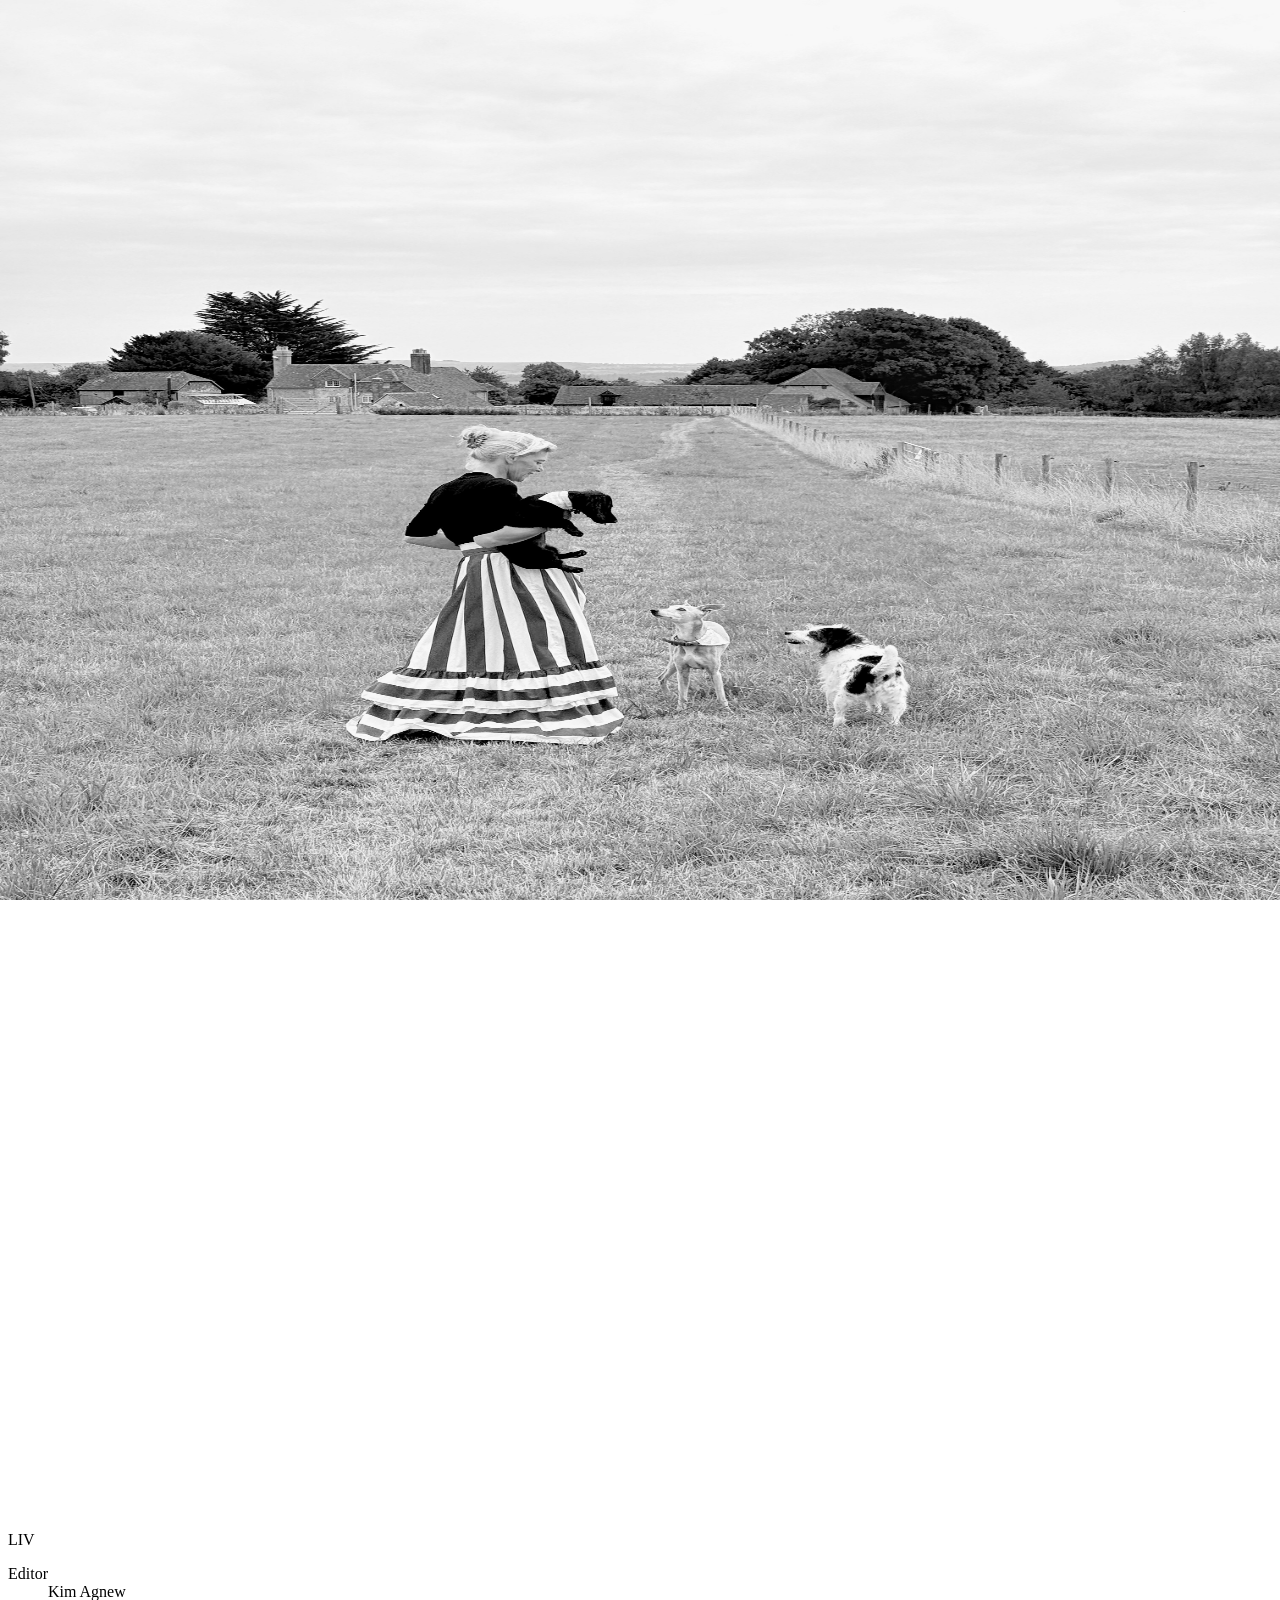
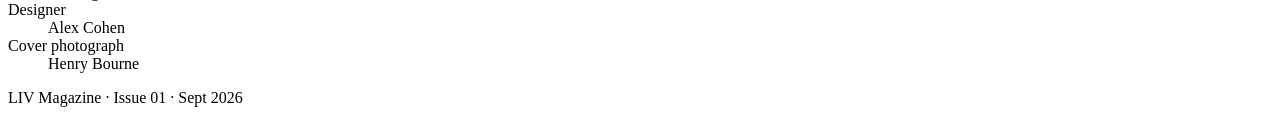
==== index.html @ cd9317bd "LIV — Issue 01, Ray Gun variant Static export of the landing page for LIV Issue 01, The Meaning of H" ====
<!DOCTYPE html><html lang="en" class="boldonse_7cda9de4-module__fU6EAG__variable arizona_86394813-module__ySGQya__variable arizonaregular_2e1597e9-module__0dxLpW__variable arizonathin_feefb13a-module__4rGwfa__variable jost_994991e2-module__mNQTsa__variable h-full antialiased"><head><meta charSet="utf-8"/><meta name="viewport" content="width=device-width, initial-scale=1"/><link rel="preload" href="/liv-issue-01/_next/static/media/2a65768255d6b625-s.p.3u4lli0-axodc.woff2" as="font" crossorigin="" type="font/woff2"/><link rel="preload" href="/liv-issue-01/_next/static/media/31a9145ccb84606d-s.p.3j3x29wbycqkn.woff2" as="font" crossorigin="" type="font/woff2"/><link rel="preload" href="/liv-issue-01/_next/static/media/52b5d5098cb87ddd-s.p.3r2y_bth_sjsm.woff2" as="font" crossorigin="" type="font/woff2"/><link rel="preload" href="/liv-issue-01/_next/static/media/54fc36028e2bb174-s.p.20jfceqj9zyw9.woff2" as="font" crossorigin="" type="font/woff2"/><link rel="preload" href="/liv-issue-01/_next/static/media/5f402bd2d8eef81a-s.p.40bho2kviej2o.woff2" as="font" crossorigin="" type="font/woff2"/><link rel="preload" href="/liv-issue-01/_next/static/media/66b33cc02d8f8b9d-s.p.3slq8sz4zhb1g.woff2" as="font" crossorigin="" type="font/woff2"/><link rel="preload" href="/liv-issue-01/_next/static/media/70e3db2de7f94926-s.p.39pl-v7c3qrze.woff2" as="font" crossorigin="" type="font/woff2"/><link rel="preload" href="/liv-issue-01/_next/static/media/81cef6a21128489e-s.p.2csanl8cs02r-.woff2" as="font" crossorigin="" type="font/woff2"/><link rel="preload" href="/liv-issue-01/_next/static/media/8a4bb24664ac8500-s.p.2_7gz-nbwppeo.woff2" as="font" crossorigin="" type="font/woff2"/><link rel="preload" href="/liv-issue-01/_next/static/media/8d05cfa5faa8406c-s.p.1s123piy9_v1m.woff2" as="font" crossorigin="" type="font/woff2"/><link rel="preload" href="/liv-issue-01/_next/static/media/9433d1a810498265-s.p.1hij5ex6k3v9q.woff2" as="font" crossorigin="" type="font/woff2"/><link rel="preload" href="/liv-issue-01/_next/static/media/9e400763522556e5-s.p.40m0sdlh8l0dz.woff2" as="font" crossorigin="" type="font/woff2"/><link rel="preload" href="/liv-issue-01/_next/static/media/9e9f04e3c37952ab-s.p.0pan85mumqyf3.woff2" as="font" crossorigin="" type="font/woff2"/><link rel="preload" href="/liv-issue-01/_next/static/media/ABCArizonaPlusFlare_Light-s.p.3qopvsja8---_.woff2" as="font" crossorigin="" type="font/woff2"/><link rel="preload" href="/liv-issue-01/_next/static/media/ABCArizonaPlusFlare_Regular-s.p.1_cxh06uictlg.woff2" as="font" crossorigin="" type="font/woff2"/><link rel="preload" href="/liv-issue-01/_next/static/media/ABCArizonaPlusFlare_Thin-s.p.1jsqub841v86s.woff2" as="font" crossorigin="" type="font/woff2"/><link rel="preload" href="/liv-issue-01/_next/static/media/Gabriele_DarkRibbon-s.p.1vizjosuu3-f9.woff2" as="font" crossorigin="" type="font/woff2"/><link rel="preload" href="/liv-issue-01/_next/static/media/dc0d9adbac686440-s.p.3cik_s2si-ft-.woff2" as="font" crossorigin="" type="font/woff2"/><link rel="preload" href="/liv-issue-01/_next/static/media/e1d05e69696bf0b3.p.0ol2-o5vbcxvb.woff2" as="font" crossorigin="" type="font/woff2"/><link rel="preload" as="image" href="/issue/cover-photo.jpg"/><link rel="stylesheet" href="/liv-issue-01/_next/static/chunks/0ow10s1awvkso.css" data-precedence="next"/><link rel="preload" as="script" fetchPriority="low" href="/liv-issue-01/_next/static/chunks/12aruqaur5huj.js"/><script src="/liv-issue-01/_next/static/chunks/09lfftzxsl3tu.js" async=""></script><script src="/liv-issue-01/_next/static/chunks/1j_9b-l0n6u-t.js" async=""></script><script src="/liv-issue-01/_next/static/chunks/turbopack-2m1yq7i7k3c_e.js" async=""></script><script src="/liv-issue-01/_next/static/chunks/3ezyjnz95-w8u.js" async=""></script><script src="/liv-issue-01/_next/static/chunks/3hly1neeozu6s.js" async=""></script><script src="/liv-issue-01/_next/static/chunks/0qthz273ydtiq.js" async=""></script><title>LIV — The Meaning of Home</title><meta name="description" content="LIV is an independent print magazine. Issue 01: The Meaning of Home. You are home."/><meta property="og:title" content="LIV — The Meaning of Home"/><meta property="og:description" content="Issue 01 of LIV. 48 pages. You are home."/><meta property="og:type" content="website"/><meta name="twitter:card" content="summary"/><meta name="twitter:title" content="LIV — The Meaning of Home"/><meta name="twitter:description" content="Issue 01 of LIV. 48 pages. You are home."/><link rel="icon" href="/liv-issue-01/favicon.ico?favicon.2vob68tjqpejf.ico" sizes="256x256" type="image/x-icon"/><meta name="next-size-adjust" content=""/><script src="/liv-issue-01/_next/static/chunks/0cz1d0mv5g_q7.js" noModule=""></script></head><body class="min-h-full flex flex-col bg-ink text-paper"><div hidden=""><!--$--><!--/$--></div><!--$?--><template id="B:0"></template><div class="min-h-svh bg-ink"></div><!--/$--><!--$--><!--/$--><div class="fixed bottom-6 right-6 z-[60] flex items-end gap-2 transition-opacity duration-200 pointer-events-none opacity-0"></div><script>requestAnimationFrame(function(){$RT=performance.now()});</script><script src="/liv-issue-01/_next/static/chunks/12aruqaur5huj.js" id="_R_" async=""></script><div hidden id="S:0"><main class="flex-1"><section class="relative h-svh overflow-hidden bg-ink"><div class="absolute inset-0 -bottom-[12%] " style="transform:none"><div class="h-full w-full" style="transform:none"><div class="absolute inset-0 overflow-hidden"><img alt="A woman in a striped dress carrying a dog across an open field, three dogs beside her" draggable="false" decoding="async" data-nimg="fill" class="object-cover grayscale" style="position:absolute;height:100%;width:100%;left:0;top:0;right:0;bottom:0;object-position:50% 50%;color:transparent;transform:scale(1)" src="/issue/cover-photo.jpg"/></div></div></div><div class="absolute inset-0 bg-ink/20"></div><div aria-hidden="false" class="absolute inset-x-0 top-0 flex justify-center pointer-events-none" style="mix-blend-mode:multiply;opacity:0"><div data-edit-id="hero.wordmark" class="w-fit font-wordmark text-[28vw] leading-[0.74] tracking-[-0.01em] text-flame relative ">LIV</div></div><div class="pointer-events-none relative flex h-full flex-col items-start justify-end p-4 pb-10 sm:p-9 sm:pb-12"><div data-edit-id="hero.eyebrow" class="label text-flame relative "><span class="block" style="opacity:0;transform:translateY(16px)">The Meaning of Home Issue · Sept 2026</span></div><div data-edit-id="hero.headline" class="mt-5 flex flex-wrap gap-x-[0.28em] font-display text-[clamp(2.75rem,8vw,6.5rem)] leading-[1.08] tracking-[-0.02em] relative "><span style="opacity:0;transform:translateY(28px)">You</span><span style="opacity:0;transform:translateY(28px)">are</span><span style="opacity:0;transform:translateY(28px)">home.</span></div><div data-edit-id="hero.cta" class="mt-10 relative "><a href="#preorder" class="label inline-block bg-flame px-7 py-4 text-paper transition-opacity hover:opacity-85" style="opacity:0">Reserve a copy</a></div></div></section><section class="flex min-h-svh items-center bg-ink px-4 py-32 sm:px-9"><div class="mx-auto w-full max-w-3xl"><span class="block h-px w-10 origin-left bg-flame mb-12" style="transform:scaleX(0)"></span><div data-edit-id="epigraph.quote" class="font-serif text-[clamp(1.375rem,3vw,2rem)] leading-[1.45] relative "><blockquote><span class="block" style="opacity:0;transform:translateY(22px)">“To come home to a quiet room, to shut the door on the</span><span class="block" style="opacity:0;transform:translateY(22px)">noisy world and feel the familiar walls close around you</span><span class="block" style="opacity:0;transform:translateY(22px)">like an old coat, is to know a specific kind of grace. It is</span><span class="block" style="opacity:0;transform:translateY(22px)">the place where you can finally cast off your armor.”</span></blockquote></div><div style="opacity:0;transform:translateY(12px)"><div data-edit-id="epigraph.credit" class="label mt-10 text-muted relative ">May Sarton · Journal of a Solitude</div></div></div></section><section id="about" class="flex min-h-svh flex-col justify-center bg-offwhite px-4 py-32 text-ink sm:px-9 sm:py-48"><div class="mx-auto w-full max-w-5xl"><span class="block h-px w-10 origin-left bg-flame mb-12" style="transform:scaleX(0)"></span><div data-edit-id="premise.heading" class="font-display text-[clamp(2.25rem,6vw,4.5rem)] leading-[1.12] tracking-[-0.015em] relative "><span class=""><span class="block "><span class="inline-block" style="opacity:0;filter:blur(5px);transform:translateY(6px)">We<!-- --> </span><span class="inline-block" style="opacity:0;filter:blur(5px);transform:translateY(6px)">asked<!-- --> </span><span class="inline-block" style="opacity:0;filter:blur(5px);transform:translateY(6px)">twenty-two<!-- --> </span><span class="inline-block" style="opacity:0;filter:blur(5px);transform:translateY(6px)">people<!-- --> </span></span><span class="block "><span class="inline-block" style="opacity:0;filter:blur(5px);transform:translateY(6px)">what<!-- --> </span><span class="inline-block" style="opacity:0;filter:blur(5px);transform:translateY(6px)">home<!-- --> </span><span class="inline-block" style="opacity:0;filter:blur(5px);transform:translateY(6px)">means.<!-- --> </span></span></span></div><div class="mt-16 grid items-stretch gap-10 font-serif text-[1.0625rem] leading-[1.62] sm:grid-cols-2 sm:gap-14 lg:grid-cols-3"><div style="opacity:0;transform:translateY(24px)"><div data-edit-id="premise.blurb1" class="h-full relative ">A flat in a building from the 1600s. A wheat field in Idaho with the horizon for a comfort blanket. A house sold two years ago and still walked through with eyes closed. The shore of Lake Superior. A closet to cry in.</div></div><div style="opacity:0;transform:translateY(24px)"><div data-edit-id="premise.blurb2" class="h-full relative ">What came back wasn’t a place but a way of being held — by walls, by weather, by people long gone. Some arrived as an essay, some as a poem. One arrived shaped like the word itself, repeated down the page until it came apart.</div></div><div style="opacity:0;transform:translateY(24px)"><div data-edit-id="premise.blurb3" class="h-full relative ">LIV is an independent magazine made by a mother and a son over one very long year. Forty-eight pages, printed on stock you can feel. No advertising, no listicles, nothing to scroll past. This is Issue 01, and there will be a second.</div></div></div></div></section><section class="flex min-h-svh flex-col justify-center bg-ink px-4 py-32 sm:px-9 sm:py-48"><div class="mx-auto grid w-full max-w-6xl gap-14 lg:grid-cols-[10rem_1fr]"><div><span class="block h-px w-10 origin-left bg-flame mb-6" style="transform:scaleX(0)"></span><div data-edit-id="excerpt.byline" class="byline text-[1.375rem] text-flame relative ">Alex<br/>Cohen</div></div><div class="max-w-2xl font-serif text-[1.0625rem] leading-[1.68] text-paper/85"><div style="opacity:0;transform:translateY(24px)"><div data-edit-id="excerpt.body1" class=" relative ">For me, home is a paradox. It contains both the buzziest energies of creation and the deepest trenches of calm.</div></div><div style="opacity:0;transform:translateY(24px)"><div data-edit-id="excerpt.body2" class="mt-6 relative ">Here, I am free to occupy any form, take any shape. I dress and I dance and I lay about for many hours. Home is the freedom to choose between hiding and infinity.</div></div><div style="opacity:0;transform:translateY(24px)"><div data-edit-id="excerpt.body3" class="mt-6 relative ">A place to be with my love and the ones I love. A place to rest and sew up my heart on the hardest days. A closet to cry in and wallow with. A desk to draw on, a window to open, a bed to break in.</div></div><div style="opacity:0;transform:translateY(24px)"><div data-edit-id="excerpt.pullquote" class="mt-14 font-display text-[clamp(1.625rem,3.6vw,2.75rem)] leading-[1.25] tracking-[-0.01em] text-paper relative ">Home is not the walls that keep the world out, it’s the world that we keep our hearts in.</div></div><div style="opacity:0;transform:translateY(24px)"><div data-edit-id="excerpt.folio" class="caption mt-10 text-muted relative ">Issue 01 · Page 10</div></div></div></div></section><section id="inside" class="bg-stock px-4 py-32 text-ink sm:px-9 sm:py-48"><div class="mx-auto max-w-6xl"><span class="block h-px w-10 origin-left bg-flame mb-12" style="transform:scaleX(0)"></span><div data-edit-id="inside.label" class="label mb-20 text-ink/50 relative ">Inside the issue · 48 pages</div><div class="grid gap-8 sm:grid-cols-2 sm:gap-14"><div style="transform:none"><figure class="mb-16 sm:mb-24" style="opacity:0;transform:translateY(32px)"><div class="relative aspect-[3/4] overflow-hidden bg-paper"><div class="absolute inset-0 "><div class="absolute inset-0 overflow-hidden"><img alt="Page 3 of LIV Issue 01" draggable="false" loading="lazy" decoding="async" data-nimg="fill" class="object-cover " style="position:absolute;height:100%;width:100%;left:0;top:0;right:0;bottom:0;object-position:50% 50%;color:transparent;transform:scale(1)" src="/issue/spreads/page-03.jpg"/></div></div></div></figure><figure class="mb-16 sm:mb-24" style="opacity:0;transform:translateY(32px)"><div class="relative aspect-[3/4] overflow-hidden bg-paper"><div class="absolute inset-0 "><div class="absolute inset-0 overflow-hidden"><img alt="Page 16 of LIV Issue 01" draggable="false" loading="lazy" decoding="async" data-nimg="fill" class="object-cover " style="position:absolute;height:100%;width:100%;left:0;top:0;right:0;bottom:0;object-position:50% 50%;color:transparent;transform:scale(1)" src="/issue/spreads/page-16.jpg"/></div></div></div></figure><figure class="mb-16 sm:mb-24" style="opacity:0;transform:translateY(32px)"><div class="relative aspect-[3/4] overflow-hidden bg-paper"><div class="absolute inset-0 "><div class="absolute inset-0 overflow-hidden"><img alt="Page 28 of LIV Issue 01" draggable="false" loading="lazy" decoding="async" data-nimg="fill" class="object-cover " style="position:absolute;height:100%;width:100%;left:0;top:0;right:0;bottom:0;object-position:50% 50%;color:transparent;transform:scale(1)" src="/issue/spreads/page-28.jpg"/></div></div></div></figure><figure class="mb-16 sm:mb-24" style="opacity:0;transform:translateY(32px)"><div class="relative aspect-[3/4] overflow-hidden bg-paper"><div class="absolute inset-0 "><div class="absolute inset-0 overflow-hidden"><img alt="Page 37 of LIV Issue 01" draggable="false" loading="lazy" decoding="async" data-nimg="fill" class="object-cover " style="position:absolute;height:100%;width:100%;left:0;top:0;right:0;bottom:0;object-position:50% 50%;color:transparent;transform:scale(1)" src="/issue/spreads/page-37.jpg"/></div></div></div></figure></div><div class="sm:pt-28" style="transform:none"><figure class="mb-16 sm:mb-24" style="opacity:0;transform:translateY(32px)"><div class="relative aspect-[3/4] overflow-hidden bg-paper"><div class="absolute inset-0 "><div class="absolute inset-0 overflow-hidden"><img alt="Page 8 of LIV Issue 01" draggable="false" loading="lazy" decoding="async" data-nimg="fill" class="object-cover " style="position:absolute;height:100%;width:100%;left:0;top:0;right:0;bottom:0;object-position:50% 50%;color:transparent;transform:scale(1)" src="/issue/spreads/page-08.jpg"/></div></div></div></figure><figure class="mb-16 sm:mb-24" style="opacity:0;transform:translateY(32px)"><div class="relative aspect-[3/4] overflow-hidden bg-paper"><div class="absolute inset-0 "><div class="absolute inset-0 overflow-hidden"><img alt="Page 19 of LIV Issue 01" draggable="false" loading="lazy" decoding="async" data-nimg="fill" class="object-cover " style="position:absolute;height:100%;width:100%;left:0;top:0;right:0;bottom:0;object-position:50% 50%;color:transparent;transform:scale(1)" src="/issue/spreads/page-19.jpg"/></div></div></div></figure><figure class="mb-16 sm:mb-24" style="opacity:0;transform:translateY(32px)"><div class="relative aspect-[3/4] overflow-hidden bg-paper"><div class="absolute inset-0 "><div class="absolute inset-0 overflow-hidden"><img alt="Page 34 of LIV Issue 01" draggable="false" loading="lazy" decoding="async" data-nimg="fill" class="object-cover " style="position:absolute;height:100%;width:100%;left:0;top:0;right:0;bottom:0;object-position:50% 50%;color:transparent;transform:scale(1)" src="/issue/spreads/page-34.jpg"/></div></div></div></figure><figure class="mb-16 sm:mb-24" style="opacity:0;transform:translateY(32px)"><div class="relative aspect-[3/4] overflow-hidden bg-paper"><div class="absolute inset-0 "><div class="absolute inset-0 overflow-hidden"><img alt="Page 39 of LIV Issue 01" draggable="false" loading="lazy" decoding="async" data-nimg="fill" class="object-cover " style="position:absolute;height:100%;width:100%;left:0;top:0;right:0;bottom:0;object-position:50% 50%;color:transparent;transform:scale(1)" src="/issue/spreads/page-39.jpg"/></div></div></div></figure></div></div></div></section><section class="flex min-h-svh flex-col justify-center bg-ink px-4 py-32 sm:px-9 sm:py-48"><div class="mx-auto w-full max-w-5xl"><div class="font-display text-[clamp(1.375rem,3.6vw,2.625rem)] leading-[1.35]"><div class="mb-8"><span class="block whitespace-nowrap" style="margin-left:0em;opacity:0;transform:none">Every shell</span></div><div class="mb-8"><span class="block whitespace-nowrap" style="margin-left:0.7em;opacity:0;transform:none">was once a</span></div><div class="mb-8"><span class="block whitespace-nowrap" style="margin-left:1.4em;opacity:0;transform:none">home</span></div><div class="mb-8"><span class="block whitespace-nowrap" style="margin-left:1.8em;opacity:0;transform:none">home</span></div><div class="mb-8"><span class="block whitespace-nowrap" style="margin-left:2.2em;opacity:0;transform:none">home</span></div><div class="mb-8"><span class="block whitespace-nowrap" style="margin-left:2.6em;opacity:0;transform:none">home</span></div><div class="mb-8"><span class="block whitespace-nowrap" style="margin-left:0em;opacity:0;transform:none">and I know</span><span class="block whitespace-nowrap" style="margin-left:1.1em;opacity:0;transform:none">how she feels,</span></div><div class="mb-8"><span class="block whitespace-nowrap" style="margin-left:1.4em;opacity:0;transform:none">the shell</span><span class="block whitespace-nowrap" style="margin-left:1.9em;opacity:0;transform:none">shell</span><span class="block whitespace-nowrap" style="margin-left:2.2em;opacity:0;transform:none">shells</span><span class="block whitespace-nowrap" style="margin-left:1.7em;opacity:0;transform:none">ashore</span></div><div class="mb-8"><span class="block whitespace-nowrap" style="margin-left:0em;opacity:0;transform:none">because I was once</span><span class="block whitespace-nowrap" style="margin-left:1.5em;opacity:0;transform:none">a home,</span><span class="block whitespace-nowrap" style="margin-left:3.2em;opacity:0;transform:none">too.</span></div></div><div data-edit-id="poem.credit" class="caption mt-16 text-muted relative ">Meredith Chamberlain · Page 44</div></div></section><section id="contributors" class="flex min-h-svh flex-col justify-center bg-stock px-4 py-32 text-ink sm:px-9 sm:py-48"><div class="mx-auto w-full max-w-6xl"><span class="block h-px w-10 origin-left bg-flame mb-12" style="transform:scaleX(0)"></span><div style="opacity:0;transform:translateY(24px)"><div data-edit-id="contributors.label" class="label mb-16 text-ink/60 relative ">Issue 01 · Contributors</div></div><ul class="grid gap-y-10 gap-x-8 sm:grid-cols-2 lg:grid-cols-4"><div style="opacity:0;transform:translateY(24px)"><li class="byline text-[1.25rem]"><span class="mb-3 block h-px w-6 bg-flame"></span>Chris<br/>Schreiber</li></div><div style="opacity:0;transform:translateY(24px)"><li class="byline text-[1.25rem]"><span class="mb-3 block h-px w-6 bg-flame"></span>Chelsea<br/>Madeline</li></div><div style="opacity:0;transform:translateY(24px)"><li class="byline text-[1.25rem]"><span class="mb-3 block h-px w-6 bg-flame"></span>Lindsay<br/>Lebel</li></div><div style="opacity:0;transform:translateY(24px)"><li class="byline text-[1.25rem]"><span class="mb-3 block h-px w-6 bg-flame"></span>Alex<br/>Cohen</li></div><div style="opacity:0;transform:translateY(24px)"><li class="byline text-[1.25rem]"><span class="mb-3 block h-px w-6 bg-flame"></span>Alex<br/>Bates</li></div><div style="opacity:0;transform:translateY(24px)"><li class="byline text-[1.25rem]"><span class="mb-3 block h-px w-6 bg-flame"></span>Elysa<br/>Rose-Coster</li></div><div style="opacity:0;transform:translateY(24px)"><li class="byline text-[1.25rem]"><span class="mb-3 block h-px w-6 bg-flame"></span>Allison<br/>Worden</li></div><div style="opacity:0;transform:translateY(24px)"><li class="byline text-[1.25rem]"><span class="mb-3 block h-px w-6 bg-flame"></span>Harriet<br/>Anstruther</li></div><div style="opacity:0;transform:translateY(24px)"><li class="byline text-[1.25rem]"><span class="mb-3 block h-px w-6 bg-flame"></span>Ellen<br/>O&#x27;Neill</li></div><div style="opacity:0;transform:translateY(24px)"><li class="byline text-[1.25rem]"><span class="mb-3 block h-px w-6 bg-flame"></span>Jane<br/>Potrykus</li></div><div style="opacity:0;transform:translateY(24px)"><li class="byline text-[1.25rem]"><span class="mb-3 block h-px w-6 bg-flame"></span>Stephen<br/>Earle</li></div><div style="opacity:0;transform:translateY(24px)"><li class="byline text-[1.25rem]"><span class="mb-3 block h-px w-6 bg-flame"></span>Anna<br/>B. Martin</li></div><div style="opacity:0;transform:translateY(24px)"><li class="byline text-[1.25rem]"><span class="mb-3 block h-px w-6 bg-flame"></span>Leslie<br/>Allen</li></div><div style="opacity:0;transform:translateY(24px)"><li class="byline text-[1.25rem]"><span class="mb-3 block h-px w-6 bg-flame"></span>Dakota<br/>Lee Stroud</li></div><div style="opacity:0;transform:translateY(24px)"><li class="byline text-[1.25rem]"><span class="mb-3 block h-px w-6 bg-flame"></span>Kristina<br/>Adam</li></div><div style="opacity:0;transform:translateY(24px)"><li class="byline text-[1.25rem]"><span class="mb-3 block h-px w-6 bg-flame"></span>Naomi<br/>Hudson-Knapp</li></div><div style="opacity:0;transform:translateY(24px)"><li class="byline text-[1.25rem]"><span class="mb-3 block h-px w-6 bg-flame"></span>Jillian<br/>Hanson</li></div><div style="opacity:0;transform:translateY(24px)"><li class="byline text-[1.25rem]"><span class="mb-3 block h-px w-6 bg-flame"></span>Jessica<br/>Esch</li></div><div style="opacity:0;transform:translateY(24px)"><li class="byline text-[1.25rem]"><span class="mb-3 block h-px w-6 bg-flame"></span>Jessica<br/>Chappe</li></div><div style="opacity:0;transform:translateY(24px)"><li class="byline text-[1.25rem]"><span class="mb-3 block h-px w-6 bg-flame"></span>Chloe<br/>Chappe</li></div><div style="opacity:0;transform:translateY(24px)"><li class="byline text-[1.25rem]"><span class="mb-3 block h-px w-6 bg-flame"></span>Meredith<br/>Chamberlain</li></div><div style="opacity:0;transform:translateY(24px)"><li class="byline text-[1.25rem]"><span class="mb-3 block h-px w-6 bg-flame"></span>Susan<br/>Harycki</li></div></ul></div></section><section id="preorder" class="flex min-h-svh flex-col justify-center border-t border-ink/10 bg-offwhite px-4 py-32 text-ink sm:px-9 sm:py-48"><div class="mx-auto w-full max-w-3xl"><span class="block h-px w-10 origin-left bg-flame mb-12" style="transform:scaleX(0)"></span><div style="opacity:0;transform:translateY(24px)"><div data-edit-id="preorder.heading" class="font-display text-[clamp(2.25rem,5.5vw,4rem)] leading-[1.12] tracking-[-0.015em] relative ">Where’s home for you?</div></div><div style="opacity:0;transform:translateY(24px)"><div data-edit-id="preorder.body" class="mt-8 max-w-xl font-serif text-[1.0625rem] leading-[1.62] relative ">Issue 01 is printed in a short run. Leave an address and we’ll write once, when copies are ready.</div></div><div style="opacity:0;transform:translateY(24px)"><form class="mt-14 flex max-w-xl flex-col gap-6 sm:flex-row sm:items-end"><label class="flex-1"><span class="label block text-ink/60">Email</span><input type="email" required="" placeholder="you@somewhere" class="mt-3 w-full border-b border-ink/25 bg-transparent pb-3 font-serif text-lg outline-none placeholder:text-ink/30 focus:border-flame" value=""/></label><button type="submit" class="label w-fit bg-flame px-7 py-4 text-paper transition-opacity hover:opacity-85">Reserve a copy</button></form></div></div></section></main><footer class="bg-ink px-4 py-20 sm:px-9"><div class="mx-auto max-w-6xl"><div data-edit-id="footer.wordmark" class="w-fit font-wordmark text-[18vw] leading-[0.8] tracking-[-0.01em] text-flame relative ">LIV</div><dl class="mt-20 grid gap-8 sm:grid-cols-3"><div><dt class="label text-muted">Editor</dt><dd class="byline mt-3 text-lg text-paper">Kim Agnew</dd></div><div><dt class="label text-muted">Designer</dt><dd class="byline mt-3 text-lg text-paper">Alex Cohen</dd></div><div><dt class="label text-muted">Cover photograph</dt><dd class="byline mt-3 text-lg text-paper">Henry Bourne</dd></div></dl><div data-edit-id="footer.colophon" class="label mt-20 text-muted relative ">LIV Magazine · Issue 01 · Sept 2026</div></div></footer></div><script>$RB=[];$RV=function(a){$RT=performance.now();for(var b=0;b<a.length;b+=2){var c=a[b],e=a[b+1];null!==e.parentNode&&e.parentNode.removeChild(e);var f=c.parentNode;if(f){var g=c.previousSibling,h=0;do{if(c&&8===c.nodeType){var d=c.data;if("/$"===d||"/&"===d)if(0===h)break;else h--;else"$"!==d&&"$?"!==d&&"$~"!==d&&"$!"!==d&&"&"!==d||h++}d=c.nextSibling;f.removeChild(c);c=d}while(c);for(;e.firstChild;)f.insertBefore(e.firstChild,c);g.data="$";g._reactRetry&&requestAnimationFrame(g._reactRetry)}}a.length=0};
$RC=function(a,b){if(b=document.getElementById(b))(a=document.getElementById(a))?(a.previousSibling.data="$~",$RB.push(a,b),2===$RB.length&&("number"!==typeof $RT?requestAnimationFrame($RV.bind(null,$RB)):(a=performance.now(),setTimeout($RV.bind(null,$RB),2300>a&&2E3<a?2300-a:$RT+300-a)))):b.parentNode.removeChild(b)};$RC("B:0","S:0")</script><script>(self.__next_f=self.__next_f||[]).push([0])</script><script>self.__next_f.push([1,"1:\"$Sreact.fragment\"\n2:I[7482,[\"/liv-issue-01/_next/static/chunks/3ezyjnz95-w8u.js\",\"/liv-issue-01/_next/static/chunks/3hly1neeozu6s.js\"],\"default\"]\n3:I[93824,[\"/liv-issue-01/_next/static/chunks/3ezyjnz95-w8u.js\",\"/liv-issue-01/_next/static/chunks/3hly1neeozu6s.js\"],\"SiteEditProvider\"]\n4:I[39756,[\"/liv-issue-01/_next/static/chunks/3ezyjnz95-w8u.js\",\"/liv-issue-01/_next/static/chunks/3hly1neeozu6s.js\"],\"default\"]\n5:I[37457,[\"/liv-issue-01/_next/static/chunks/3ezyjnz95-w8u.js\",\"/liv-issue-01/_next/static/chunks/3hly1neeozu6s.js\"],\"default\"]\n6:I[58099,[\"/liv-issue-01/_next/static/chunks/3ezyjnz95-w8u.js\",\"/liv-issue-01/_next/static/chunks/3hly1neeozu6s.js\"],\"default\"]\n7:I[5558,[\"/liv-issue-01/_next/static/chunks/3ezyjnz95-w8u.js\",\"/liv-issue-01/_next/static/chunks/3hly1neeozu6s.js\"],\"default\"]\n8:I[36756,[\"/liv-issue-01/_next/static/chunks/3ezyjnz95-w8u.js\",\"/liv-issue-01/_next/static/chunks/3hly1neeozu6s.js\",\"/liv-issue-01/_next/static/chunks/0qthz273ydtiq.js\"],\"default\"]\n9:I[97367,[\"/liv-issue-01/_next/static/chunks/3ezyjnz95-w8u.js\",\"/liv-issue-01/_next/static/chunks/3hly1neeozu6s.js\"],\"OutletBoundary\"]\na:\"$Sreact.suspense\"\nc:I[97367,[\"/liv-issue-01/_next/static/chunks/3ezyjnz95-w8u.js\",\"/liv-issue-01/_next/static/chunks/3hly1neeozu6s.js\"],\"ViewportBoundary\"]\ne:I[97367,[\"/liv-issue-01/_next/static/chunks/3ezyjnz95-w8u.js\",\"/liv-issue-01/_next/static/chunks/3hly1neeozu6s.js\"],\"MetadataBoundary\"]\n10:I[68027,[\"/liv-issue-01/_next/static/chunks/3ezyjnz95-w8u.js\",\"/liv-issue-01/_next/static/chunks/3hly1neeozu6s.js\"],\"default\",1]\n:HL[\"/liv-issue-01/_next/static/chunks/0ow10s1awvkso.css\",\"style\"]\n:HL[\"/liv-issue-01/_next/static/media/2a65768255d6b625-s.p.3u4lli0-axodc.woff2\",\"font\",{\"crossOrigin\":\"\",\"type\":\"font/woff2\"}]\n:HL[\"/liv-issue-01/_next/static/media/31a9145ccb84606d-s.p.3j3x29wbycqkn.woff2\",\"font\",{\"crossOrigin\":\"\",\"type\":\"font/woff2\"}]\n:HL[\"/liv-issue-01/_next/static/media/52b5d5098cb87ddd-s.p.3r2y_bth_sjsm.woff2\",\"font\",{\"crossOrigin\":\"\",\"type\":\"font/woff2\"}]\n:HL[\"/liv-issue-01/_next/static/media/54fc36028e2bb174-s.p.20jfceqj9zyw9.woff2\",\"font\",{\"crossOrigin\":\"\",\"type\":\"font/woff2\"}]\n:HL[\"/liv-issue-01/_next/static/media/5f402bd2d8eef81a-s.p.40bho2kviej2o.woff2\",\"font\",{\"crossOrigin\":\"\",\"type\":\"font/woff2\"}]\n:HL[\"/liv-issue-01/_next/static/media/66b33cc02d8f8b9d-s.p.3slq8sz4zhb1g.woff2\",\"font\",{\"crossOrigin\":\"\",\"type\":\"font/woff2\"}]\n:HL[\"/liv-issue-01/_next/static/media/70e3db2de7f94926-s.p.39pl-v7c3qrze.woff2\",\"font\",{\"crossOrigin\":\"\",\"type\":\"font/woff2\"}]\n:HL[\"/liv-issue-01/_next/static/media/81cef6a21128489e-s.p.2csanl8cs02r-.woff2\",\"font\",{\"crossOrigin\":\"\",\"type\":\"font/woff2\"}]\n:HL[\"/liv-issue-01/_next/static/media/8a4bb24664ac8500-s.p.2_7gz-nbwppeo.woff2\",\"font\",{\"crossOrigin\":\"\",\"type\":\"font/woff2\"}]\n:HL[\"/liv-issue-01/_next/static/media/8d05cfa5faa8406c-s.p.1s123piy9_v1m.woff2\",\"font\",{\"crossOrigin\":\"\",\"type\":\"font/woff2\"}]\n:HL[\"/liv-issue-01/_next/static/media/9433d1a810498265-s.p.1hij5ex6k3v9q.woff2\",\"font\",{\"crossOrigin\":\"\",\"type\":\"font/woff2\"}]\n:HL[\"/liv-issue-01/_next/static/media/9e400763522556e5-s.p.40m0sdlh8l0dz.woff2\",\"font\",{\"crossOrigin\":\"\",\"type\":\"font/woff2\"}]\n:HL[\"/liv-issue-01/_next/static/media/9e9f04e3c37952ab-s.p.0pan85mumqyf3.woff2\",\"font\",{\"crossOrigin\":\"\",\"type\":\"font/woff2\"}]\n:HL[\"/liv-issue-01/_next/static/media/ABCArizonaPlusFlare_Light-s.p.3qopvsja8---_.woff2\",\"font\",{\"crossOrigin\":\"\",\"type\":\"font/woff2\"}]\n:HL[\"/liv-issue-01/_next/static/media/ABCArizonaPlusFlare_Regular-s.p.1_cxh06uictlg.woff2\",\"font\",{\"crossOrigin\":\"\",\"type\":\"font/woff2\"}]\n:HL[\"/liv-issue-01/_next/static/media/ABCArizonaPlusFlare_Thin-s.p.1jsqub841v86s.woff2\",\"font\",{\"crossOrigin\":\"\",\"type\":\"font/woff2\"}]\n:HL[\"/liv-issue-01/_next/static/media/Gabriele_DarkRibbon-s.p.1vizjosuu3-f9.woff2\",\"font\",{\"crossOrigin\":\"\",\"type\":\"font/woff2\"}]\n:HL[\"/liv-issue-01/_next/static/media/dc0d9adbac686440-s.p.3cik_s2si-ft-.woff2\",\"font\",{\"crossOrigin\":\"\",\"type\":\"font/woff2\"}]\n:HL[\"/liv-issue-01/_next/static/media/e1d05e69696bf0b3.p.0ol2-o5vbcxvb.woff2\",\"font\",{\"crossOrigin\":\"\",\"type\":\"font/woff2\"}]\n0:{\"P\":null,\"c\":[\"\",\"\"],\"q\":\"\",\"i\":false,\"f\":[[[\"\",{\"children\":[\"__PAGE__\",{},\"$undefined\",\"$undefined\",4608]},\"$undefined\",\"$undefined\",4624],[[\"$\",\"$1\",\"c\",{\"children\":[[[\"$\",\"link\",\"0\",{\"rel\":\"stylesheet\",\"href\":\"/liv-issue-01/_next/static/chunks/0ow10s1awvkso.css\",\"precedence\":\"next\",\"crossOrigin\":\"$undefined\",\"nonce\":\"$undefined\"}],[\"$\",\"script\",\"script-0\",{\"src\":\"/liv-issue-01/_next/static/chunks/3ezyjnz95-w8u.js\",\"async\":true,\"nonce\":\"$undefined\"}],[\"$\",\"script\",\"script-1\",{\"src\":\"/liv-issue-01/_next/static/chunks/3hly1neeozu6s.js\",\"async\":true,\"nonce\":\"$undefined\"}]],[\"$\",\"html\",null,{\"lang\":\"en\",\"className\":\"boldonse_7cda9de4-module__fU6EAG__variable arizona_86394813-module__ySGQya__variable arizonaregular_2e1597e9-module__0dxLpW__variable arizonathin_feefb13a-module__4rGwfa__variable jost_994991e2-module__mNQTsa__variable h-full antialiased\",\"children\":[\"$\",\"body\",null,{\"className\":\"min-h-full flex flex-col bg-ink text-paper\",\"children\":[[\"$\",\"$L2\",null,{}],[\"$\",\"$L3\",null,{\"children\":[[\"$\",\"$L4\",null,{\"parallelRouterKey\":\"children\",\"error\":\"$undefined\",\"errorStyles\":\"$undefined\",\"errorScripts\":\"$undefined\",\"template\":[\"$\",\"$L5\",null,{}],\"templateStyles\":\"$undefined\",\"templateScripts\":\"$undefined\",\"notFound\":[[[\"$\",\"title\",null,{\"children\":\"404: This page could not be found.\"}],[\"$\",\"div\",null,{\"style\":{\"fontFamily\":\"system-ui,\\\"Segoe UI\\\",Roboto,Helvetica,Arial,sans-serif,\\\"Apple Color Emoji\\\",\\\"Segoe UI Emoji\\\"\",\"height\":\"100vh\",\"textAlign\":\"center\",\"display\":\"flex\",\"flexDirection\":\"column\",\"alignItems\":\"center\",\"justifyContent\":\"center\"},\"children\":[\"$\",\"div\",null,{\"children\":[[\"$\",\"style\",null,{\"dangerouslySetInnerHTML\":{\"__html\":\"body{color:#000;background:#fff;margin:0}.next-error-h1{border-right:1px solid rgba(0,0,0,.3)}@media (prefers-color-scheme:dark){body{color:#fff;background:#000}.next-error-h1{border-right:1px solid rgba(255,255,255,.3)}}\"}}],[\"$\",\"h1\",null,{\"className\":\"next-error-h1\",\"style\":{\"display\":\"inline-block\",\"margin\":\"0 20px 0 0\",\"padding\":\"0 23px 0 0\",\"fontSize\":24,\"fontWeight\":500,\"verticalAlign\":\"top\",\"lineHeight\":\"49px\"},\"children\":404}],[\"$\",\"div\",null,{\"style\":{\"display\":\"inline-block\"},\"children\":[\"$\",\"h2\",null,{\"style\":{\"fontSize\":14,\"fontWeight\":400,\"lineHeight\":\"49px\",\"margin\":0},\"children\":\"This page could not be found.\"}]}]]}]}]],[]],\"forbidden\":\"$undefined\",\"unauthorized\":\"$undefined\"}],[\"$\",\"$L6\",null,{}],[\"$\",\"$L7\",null,{}]]}]]}]}]]}],{\"children\":[[\"$\",\"$1\",\"c\",{\"children\":[[\"$\",\"$L8\",null,{}],[[\"$\",\"script\",\"script-0\",{\"src\":\"/liv-issue-01/_next/static/chunks/0qthz273ydtiq.js\",\"async\":true,\"nonce\":\"$undefined\"}]],[\"$\",\"$L9\",null,{\"children\":[\"$\",\"$a\",null,{\"name\":\"Next.MetadataOutlet\",\"children\":\"$@b\"}]}]]}],{},null,false,null]},null,false,null],[\"$\",\"$1\",\"h\",{\"children\":[null,[\"$\",\"$Lc\",null,{\"children\":\"$Ld\"}],[\"$\",\"div\",null,{\"hidden\":true,\"children\":[\"$\",\"$Le\",null,{\"children\":[\"$\",\"$a\",null,{\"name\":\"Next.Metadata\",\"children\":\"$Lf\"}]}]}],[\"$\",\"meta\",null,{\"name\":\"next-size-adjust\",\"content\":\"\"}]]}],false]],\"m\":\"$undefined\",\"G\":[\"$10\",[[\"$\",\"link\",\"0\",{\"rel\":\"stylesheet\",\"href\":\"/liv-issue-01/_next/static/chunks/0ow10s1awvkso.css\",\"precedence\":\"next\",\"crossOrigin\":\"$undefined\",\"nonce\":\"$undefined\"}]]],\"S\":true,\"h\":null,\"r\":\"$undefined\",\"s\":\"$undefined\",\"a\":\"$undefined\",\"l\":\"$undefined\",\"p\":\"$undefined\",\"d\":\"$undefined\",\"b\":\"Fq88hLAWjJb3CnPayWaCk\"}\nd:[[\"$\",\"meta\",\"0\",{\"charSet\":\"utf-8\"}],[\"$\",\"meta\",\"1\",{\"name\":\"viewport\",\"content\":\"width=device-width, initial-scale=1\"}]]\n11:I[27201,[\"/liv-issue-01/_next/static/chunks/3ezyjnz95-w8u.js\",\"/liv-issue-01/_next/static/chunks/3hly1neeozu6s.js\"],\"IconMark\"]\nb:null\nf:[[\"$\",\"title\",\"0\",{\"children\":\"LIV — The Meaning of Home\"}],[\"$\",\"meta\",\"1\",{\"name\":\"description\",\"content\":\"LIV is an independent print magazine. Issue 01: The Meaning of Home. You are home.\"}],[\"$\",\"meta\",\"2\",{\"property\":\"og:title\",\"content\":\"LIV — The Meaning of Home\"}],[\"$\",\"meta\",\"3\",{\"property\":\"og:description\",\"content\":\"Issue 01 of LIV. 48 pages. You are home.\"}],[\"$\",\"meta\",\"4\",{\"property\":\"og:type\",\"content\":\"website\"}],[\"$\",\"meta\",\"5\",{\"name\":\"twitter:card\",\"content\":\"summary\"}],[\"$\",\"meta\",\"6\",{\"name\":\"twitter:title\",\"content\":\"LIV — The Meaning of Home\"}],[\"$\",\"meta\",\"7\",{\"name\":\"twitter:description\",\"content\":\"Issue 01 of LIV. 48 pages. You are home.\"}],[\"$\",\"link\",\"8\",{\"rel\":\"icon\",\"href\":\"/liv-issue-01/favicon.ico?favicon.2vob68tjqpejf.ico\",\"sizes\":\"256x256\",\"type\":\"image/x-icon\"}],[\"$\",\"$L11\",\"9\",{}]]\n"])</script></body></html>
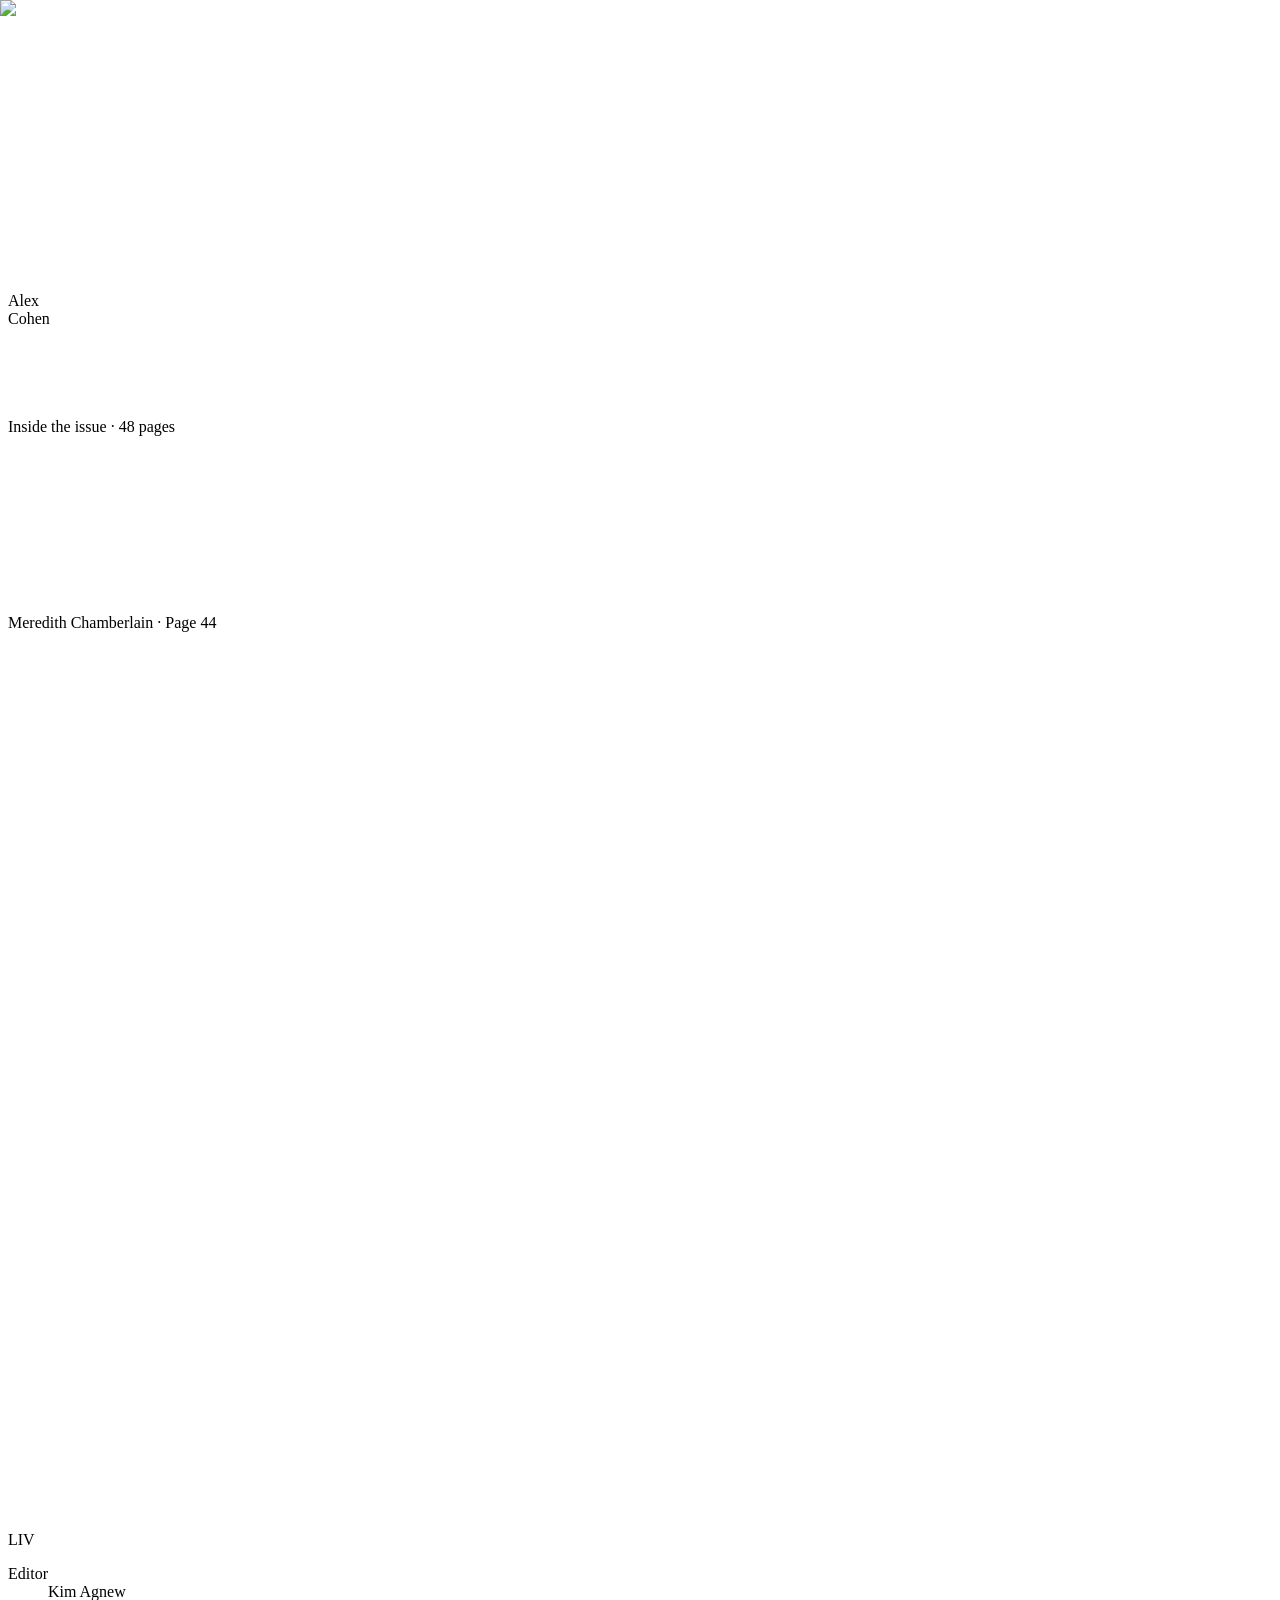
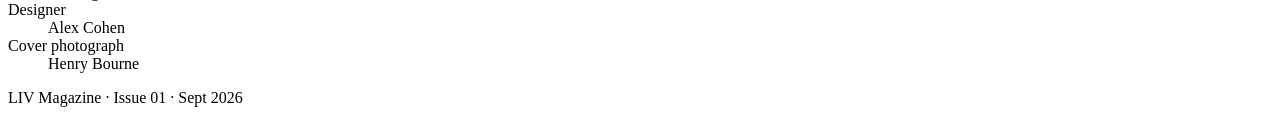
==== commit be2aa5b5: "Prefix image sources with the base path A static export has no image optimizer, and the optimizer is" ====
--- a/index.html
+++ b/index.html
@@ -1,2 +1,2 @@
-<!DOCTYPE html><html lang="en" class="boldonse_7cda9de4-module__fU6EAG__variable arizona_86394813-module__ySGQya__variable arizonaregular_2e1597e9-module__0dxLpW__variable arizonathin_feefb13a-module__4rGwfa__variable jost_994991e2-module__mNQTsa__variable h-full antialiased"><head><meta charSet="utf-8"/><meta name="viewport" content="width=device-width, initial-scale=1"/><link rel="preload" href="/liv-issue-01/_next/static/media/2a65768255d6b625-s.p.3u4lli0-axodc.woff2" as="font" crossorigin="" type="font/woff2"/><link rel="preload" href="/liv-issue-01/_next/static/media/31a9145ccb84606d-s.p.3j3x29wbycqkn.woff2" as="font" crossorigin="" type="font/woff2"/><link rel="preload" href="/liv-issue-01/_next/static/media/52b5d5098cb87ddd-s.p.3r2y_bth_sjsm.woff2" as="font" crossorigin="" type="font/woff2"/><link rel="preload" href="/liv-issue-01/_next/static/media/54fc36028e2bb174-s.p.20jfceqj9zyw9.woff2" as="font" crossorigin="" type="font/woff2"/><link rel="preload" href="/liv-issue-01/_next/static/media/5f402bd2d8eef81a-s.p.40bho2kviej2o.woff2" as="font" crossorigin="" type="font/woff2"/><link rel="preload" href="/liv-issue-01/_next/static/media/66b33cc02d8f8b9d-s.p.3slq8sz4zhb1g.woff2" as="font" crossorigin="" type="font/woff2"/><link rel="preload" href="/liv-issue-01/_next/static/media/70e3db2de7f94926-s.p.39pl-v7c3qrze.woff2" as="font" crossorigin="" type="font/woff2"/><link rel="preload" href="/liv-issue-01/_next/static/media/81cef6a21128489e-s.p.2csanl8cs02r-.woff2" as="font" crossorigin="" type="font/woff2"/><link rel="preload" href="/liv-issue-01/_next/static/media/8a4bb24664ac8500-s.p.2_7gz-nbwppeo.woff2" as="font" crossorigin="" type="font/woff2"/><link rel="preload" href="/liv-issue-01/_next/static/media/8d05cfa5faa8406c-s.p.1s123piy9_v1m.woff2" as="font" crossorigin="" type="font/woff2"/><link rel="preload" href="/liv-issue-01/_next/static/media/9433d1a810498265-s.p.1hij5ex6k3v9q.woff2" as="font" crossorigin="" type="font/woff2"/><link rel="preload" href="/liv-issue-01/_next/static/media/9e400763522556e5-s.p.40m0sdlh8l0dz.woff2" as="font" crossorigin="" type="font/woff2"/><link rel="preload" href="/liv-issue-01/_next/static/media/9e9f04e3c37952ab-s.p.0pan85mumqyf3.woff2" as="font" crossorigin="" type="font/woff2"/><link rel="preload" href="/liv-issue-01/_next/static/media/ABCArizonaPlusFlare_Light-s.p.3qopvsja8---_.woff2" as="font" crossorigin="" type="font/woff2"/><link rel="preload" href="/liv-issue-01/_next/static/media/ABCArizonaPlusFlare_Regular-s.p.1_cxh06uictlg.woff2" as="font" crossorigin="" type="font/woff2"/><link rel="preload" href="/liv-issue-01/_next/static/media/ABCArizonaPlusFlare_Thin-s.p.1jsqub841v86s.woff2" as="font" crossorigin="" type="font/woff2"/><link rel="preload" href="/liv-issue-01/_next/static/media/Gabriele_DarkRibbon-s.p.1vizjosuu3-f9.woff2" as="font" crossorigin="" type="font/woff2"/><link rel="preload" href="/liv-issue-01/_next/static/media/dc0d9adbac686440-s.p.3cik_s2si-ft-.woff2" as="font" crossorigin="" type="font/woff2"/><link rel="preload" href="/liv-issue-01/_next/static/media/e1d05e69696bf0b3.p.0ol2-o5vbcxvb.woff2" as="font" crossorigin="" type="font/woff2"/><link rel="preload" as="image" href="/issue/cover-photo.jpg"/><link rel="stylesheet" href="/liv-issue-01/_next/static/chunks/0ow10s1awvkso.css" data-precedence="next"/><link rel="preload" as="script" fetchPriority="low" href="/liv-issue-01/_next/static/chunks/12aruqaur5huj.js"/><script src="/liv-issue-01/_next/static/chunks/09lfftzxsl3tu.js" async=""></script><script src="/liv-issue-01/_next/static/chunks/1j_9b-l0n6u-t.js" async=""></script><script src="/liv-issue-01/_next/static/chunks/turbopack-2m1yq7i7k3c_e.js" async=""></script><script src="/liv-issue-01/_next/static/chunks/3ezyjnz95-w8u.js" async=""></script><script src="/liv-issue-01/_next/static/chunks/3hly1neeozu6s.js" async=""></script><script src="/liv-issue-01/_next/static/chunks/0qthz273ydtiq.js" async=""></script><title>LIV — The Meaning of Home</title><meta name="description" content="LIV is an independent print magazine. Issue 01: The Meaning of Home. You are home."/><meta property="og:title" content="LIV — The Meaning of Home"/><meta property="og:description" content="Issue 01 of LIV. 48 pages. You are home."/><meta property="og:type" content="website"/><meta name="twitter:card" content="summary"/><meta name="twitter:title" content="LIV — The Meaning of Home"/><meta name="twitter:description" content="Issue 01 of LIV. 48 pages. You are home."/><link rel="icon" href="/liv-issue-01/favicon.ico?favicon.2vob68tjqpejf.ico" sizes="256x256" type="image/x-icon"/><meta name="next-size-adjust" content=""/><script src="/liv-issue-01/_next/static/chunks/0cz1d0mv5g_q7.js" noModule=""></script></head><body class="min-h-full flex flex-col bg-ink text-paper"><div hidden=""><!--$--><!--/$--></div><!--$?--><template id="B:0"></template><div class="min-h-svh bg-ink"></div><!--/$--><!--$--><!--/$--><div class="fixed bottom-6 right-6 z-[60] flex items-end gap-2 transition-opacity duration-200 pointer-events-none opacity-0"></div><script>requestAnimationFrame(function(){$RT=performance.now()});</script><script src="/liv-issue-01/_next/static/chunks/12aruqaur5huj.js" id="_R_" async=""></script><div hidden id="S:0"><main class="flex-1"><section class="relative h-svh overflow-hidden bg-ink"><div class="absolute inset-0 -bottom-[12%] " style="transform:none"><div class="h-full w-full" style="transform:none"><div class="absolute inset-0 overflow-hidden"><img alt="A woman in a striped dress carrying a dog across an open field, three dogs beside her" draggable="false" decoding="async" data-nimg="fill" class="object-cover grayscale" style="position:absolute;height:100%;width:100%;left:0;top:0;right:0;bottom:0;object-position:50% 50%;color:transparent;transform:scale(1)" src="/issue/cover-photo.jpg"/></div></div></div><div class="absolute inset-0 bg-ink/20"></div><div aria-hidden="false" class="absolute inset-x-0 top-0 flex justify-center pointer-events-none" style="mix-blend-mode:multiply;opacity:0"><div data-edit-id="hero.wordmark" class="w-fit font-wordmark text-[28vw] leading-[0.74] tracking-[-0.01em] text-flame relative ">LIV</div></div><div class="pointer-events-none relative flex h-full flex-col items-start justify-end p-4 pb-10 sm:p-9 sm:pb-12"><div data-edit-id="hero.eyebrow" class="label text-flame relative "><span class="block" style="opacity:0;transform:translateY(16px)">The Meaning of Home Issue · Sept 2026</span></div><div data-edit-id="hero.headline" class="mt-5 flex flex-wrap gap-x-[0.28em] font-display text-[clamp(2.75rem,8vw,6.5rem)] leading-[1.08] tracking-[-0.02em] relative "><span style="opacity:0;transform:translateY(28px)">You</span><span style="opacity:0;transform:translateY(28px)">are</span><span style="opacity:0;transform:translateY(28px)">home.</span></div><div data-edit-id="hero.cta" class="mt-10 relative "><a href="#preorder" class="label inline-block bg-flame px-7 py-4 text-paper transition-opacity hover:opacity-85" style="opacity:0">Reserve a copy</a></div></div></section><section class="flex min-h-svh items-center bg-ink px-4 py-32 sm:px-9"><div class="mx-auto w-full max-w-3xl"><span class="block h-px w-10 origin-left bg-flame mb-12" style="transform:scaleX(0)"></span><div data-edit-id="epigraph.quote" class="font-serif text-[clamp(1.375rem,3vw,2rem)] leading-[1.45] relative "><blockquote><span class="block" style="opacity:0;transform:translateY(22px)">“To come home to a quiet room, to shut the door on the</span><span class="block" style="opacity:0;transform:translateY(22px)">noisy world and feel the familiar walls close around you</span><span class="block" style="opacity:0;transform:translateY(22px)">like an old coat, is to know a specific kind of grace. It is</span><span class="block" style="opacity:0;transform:translateY(22px)">the place where you can finally cast off your armor.”</span></blockquote></div><div style="opacity:0;transform:translateY(12px)"><div data-edit-id="epigraph.credit" class="label mt-10 text-muted relative ">May Sarton · Journal of a Solitude</div></div></div></section><section id="about" class="flex min-h-svh flex-col justify-center bg-offwhite px-4 py-32 text-ink sm:px-9 sm:py-48"><div class="mx-auto w-full max-w-5xl"><span class="block h-px w-10 origin-left bg-flame mb-12" style="transform:scaleX(0)"></span><div data-edit-id="premise.heading" class="font-display text-[clamp(2.25rem,6vw,4.5rem)] leading-[1.12] tracking-[-0.015em] relative "><span class=""><span class="block "><span class="inline-block" style="opacity:0;filter:blur(5px);transform:translateY(6px)">We<!-- --> </span><span class="inline-block" style="opacity:0;filter:blur(5px);transform:translateY(6px)">asked<!-- --> </span><span class="inline-block" style="opacity:0;filter:blur(5px);transform:translateY(6px)">twenty-two<!-- --> </span><span class="inline-block" style="opacity:0;filter:blur(5px);transform:translateY(6px)">people<!-- --> </span></span><span class="block "><span class="inline-block" style="opacity:0;filter:blur(5px);transform:translateY(6px)">what<!-- --> </span><span class="inline-block" style="opacity:0;filter:blur(5px);transform:translateY(6px)">home<!-- --> </span><span class="inline-block" style="opacity:0;filter:blur(5px);transform:translateY(6px)">means.<!-- --> </span></span></span></div><div class="mt-16 grid items-stretch gap-10 font-serif text-[1.0625rem] leading-[1.62] sm:grid-cols-2 sm:gap-14 lg:grid-cols-3"><div style="opacity:0;transform:translateY(24px)"><div data-edit-id="premise.blurb1" class="h-full relative ">A flat in a building from the 1600s. A wheat field in Idaho with the horizon for a comfort blanket. A house sold two years ago and still walked through with eyes closed. The shore of Lake Superior. A closet to cry in.</div></div><div style="opacity:0;transform:translateY(24px)"><div data-edit-id="premise.blurb2" class="h-full relative ">What came back wasn’t a place but a way of being held — by walls, by weather, by people long gone. Some arrived as an essay, some as a poem. One arrived shaped like the word itself, repeated down the page until it came apart.</div></div><div style="opacity:0;transform:translateY(24px)"><div data-edit-id="premise.blurb3" class="h-full relative ">LIV is an independent magazine made by a mother and a son over one very long year. Forty-eight pages, printed on stock you can feel. No advertising, no listicles, nothing to scroll past. This is Issue 01, and there will be a second.</div></div></div></div></section><section class="flex min-h-svh flex-col justify-center bg-ink px-4 py-32 sm:px-9 sm:py-48"><div class="mx-auto grid w-full max-w-6xl gap-14 lg:grid-cols-[10rem_1fr]"><div><span class="block h-px w-10 origin-left bg-flame mb-6" style="transform:scaleX(0)"></span><div data-edit-id="excerpt.byline" class="byline text-[1.375rem] text-flame relative ">Alex<br/>Cohen</div></div><div class="max-w-2xl font-serif text-[1.0625rem] leading-[1.68] text-paper/85"><div style="opacity:0;transform:translateY(24px)"><div data-edit-id="excerpt.body1" class=" relative ">For me, home is a paradox. It contains both the buzziest energies of creation and the deepest trenches of calm.</div></div><div style="opacity:0;transform:translateY(24px)"><div data-edit-id="excerpt.body2" class="mt-6 relative ">Here, I am free to occupy any form, take any shape. I dress and I dance and I lay about for many hours. Home is the freedom to choose between hiding and infinity.</div></div><div style="opacity:0;transform:translateY(24px)"><div data-edit-id="excerpt.body3" class="mt-6 relative ">A place to be with my love and the ones I love. A place to rest and sew up my heart on the hardest days. A closet to cry in and wallow with. A desk to draw on, a window to open, a bed to break in.</div></div><div style="opacity:0;transform:translateY(24px)"><div data-edit-id="excerpt.pullquote" class="mt-14 font-display text-[clamp(1.625rem,3.6vw,2.75rem)] leading-[1.25] tracking-[-0.01em] text-paper relative ">Home is not the walls that keep the world out, it’s the world that we keep our hearts in.</div></div><div style="opacity:0;transform:translateY(24px)"><div data-edit-id="excerpt.folio" class="caption mt-10 text-muted relative ">Issue 01 · Page 10</div></div></div></div></section><section id="inside" class="bg-stock px-4 py-32 text-ink sm:px-9 sm:py-48"><div class="mx-auto max-w-6xl"><span class="block h-px w-10 origin-left bg-flame mb-12" style="transform:scaleX(0)"></span><div data-edit-id="inside.label" class="label mb-20 text-ink/50 relative ">Inside the issue · 48 pages</div><div class="grid gap-8 sm:grid-cols-2 sm:gap-14"><div style="transform:none"><figure class="mb-16 sm:mb-24" style="opacity:0;transform:translateY(32px)"><div class="relative aspect-[3/4] overflow-hidden bg-paper"><div class="absolute inset-0 "><div class="absolute inset-0 overflow-hidden"><img alt="Page 3 of LIV Issue 01" draggable="false" loading="lazy" decoding="async" data-nimg="fill" class="object-cover " style="position:absolute;height:100%;width:100%;left:0;top:0;right:0;bottom:0;object-position:50% 50%;color:transparent;transform:scale(1)" src="/issue/spreads/page-03.jpg"/></div></div></div></figure><figure class="mb-16 sm:mb-24" style="opacity:0;transform:translateY(32px)"><div class="relative aspect-[3/4] overflow-hidden bg-paper"><div class="absolute inset-0 "><div class="absolute inset-0 overflow-hidden"><img alt="Page 16 of LIV Issue 01" draggable="false" loading="lazy" decoding="async" data-nimg="fill" class="object-cover " style="position:absolute;height:100%;width:100%;left:0;top:0;right:0;bottom:0;object-position:50% 50%;color:transparent;transform:scale(1)" src="/issue/spreads/page-16.jpg"/></div></div></div></figure><figure class="mb-16 sm:mb-24" style="opacity:0;transform:translateY(32px)"><div class="relative aspect-[3/4] overflow-hidden bg-paper"><div class="absolute inset-0 "><div class="absolute inset-0 overflow-hidden"><img alt="Page 28 of LIV Issue 01" draggable="false" loading="lazy" decoding="async" data-nimg="fill" class="object-cover " style="position:absolute;height:100%;width:100%;left:0;top:0;right:0;bottom:0;object-position:50% 50%;color:transparent;transform:scale(1)" src="/issue/spreads/page-28.jpg"/></div></div></div></figure><figure class="mb-16 sm:mb-24" style="opacity:0;transform:translateY(32px)"><div class="relative aspect-[3/4] overflow-hidden bg-paper"><div class="absolute inset-0 "><div class="absolute inset-0 overflow-hidden"><img alt="Page 37 of LIV Issue 01" draggable="false" loading="lazy" decoding="async" data-nimg="fill" class="object-cover " style="position:absolute;height:100%;width:100%;left:0;top:0;right:0;bottom:0;object-position:50% 50%;color:transparent;transform:scale(1)" src="/issue/spreads/page-37.jpg"/></div></div></div></figure></div><div class="sm:pt-28" style="transform:none"><figure class="mb-16 sm:mb-24" style="opacity:0;transform:translateY(32px)"><div class="relative aspect-[3/4] overflow-hidden bg-paper"><div class="absolute inset-0 "><div class="absolute inset-0 overflow-hidden"><img alt="Page 8 of LIV Issue 01" draggable="false" loading="lazy" decoding="async" data-nimg="fill" class="object-cover " style="position:absolute;height:100%;width:100%;left:0;top:0;right:0;bottom:0;object-position:50% 50%;color:transparent;transform:scale(1)" src="/issue/spreads/page-08.jpg"/></div></div></div></figure><figure class="mb-16 sm:mb-24" style="opacity:0;transform:translateY(32px)"><div class="relative aspect-[3/4] overflow-hidden bg-paper"><div class="absolute inset-0 "><div class="absolute inset-0 overflow-hidden"><img alt="Page 19 of LIV Issue 01" draggable="false" loading="lazy" decoding="async" data-nimg="fill" class="object-cover " style="position:absolute;height:100%;width:100%;left:0;top:0;right:0;bottom:0;object-position:50% 50%;color:transparent;transform:scale(1)" src="/issue/spreads/page-19.jpg"/></div></div></div></figure><figure class="mb-16 sm:mb-24" style="opacity:0;transform:translateY(32px)"><div class="relative aspect-[3/4] overflow-hidden bg-paper"><div class="absolute inset-0 "><div class="absolute inset-0 overflow-hidden"><img alt="Page 34 of LIV Issue 01" draggable="false" loading="lazy" decoding="async" data-nimg="fill" class="object-cover " style="position:absolute;height:100%;width:100%;left:0;top:0;right:0;bottom:0;object-position:50% 50%;color:transparent;transform:scale(1)" src="/issue/spreads/page-34.jpg"/></div></div></div></figure><figure class="mb-16 sm:mb-24" style="opacity:0;transform:translateY(32px)"><div class="relative aspect-[3/4] overflow-hidden bg-paper"><div class="absolute inset-0 "><div class="absolute inset-0 overflow-hidden"><img alt="Page 39 of LIV Issue 01" draggable="false" loading="lazy" decoding="async" data-nimg="fill" class="object-cover " style="position:absolute;height:100%;width:100%;left:0;top:0;right:0;bottom:0;object-position:50% 50%;color:transparent;transform:scale(1)" src="/issue/spreads/page-39.jpg"/></div></div></div></figure></div></div></div></section><section class="flex min-h-svh flex-col justify-center bg-ink px-4 py-32 sm:px-9 sm:py-48"><div class="mx-auto w-full max-w-5xl"><div class="font-display text-[clamp(1.375rem,3.6vw,2.625rem)] leading-[1.35]"><div class="mb-8"><span class="block whitespace-nowrap" style="margin-left:0em;opacity:0;transform:none">Every shell</span></div><div class="mb-8"><span class="block whitespace-nowrap" style="margin-left:0.7em;opacity:0;transform:none">was once a</span></div><div class="mb-8"><span class="block whitespace-nowrap" style="margin-left:1.4em;opacity:0;transform:none">home</span></div><div class="mb-8"><span class="block whitespace-nowrap" style="margin-left:1.8em;opacity:0;transform:none">home</span></div><div class="mb-8"><span class="block whitespace-nowrap" style="margin-left:2.2em;opacity:0;transform:none">home</span></div><div class="mb-8"><span class="block whitespace-nowrap" style="margin-left:2.6em;opacity:0;transform:none">home</span></div><div class="mb-8"><span class="block whitespace-nowrap" style="margin-left:0em;opacity:0;transform:none">and I know</span><span class="block whitespace-nowrap" style="margin-left:1.1em;opacity:0;transform:none">how she feels,</span></div><div class="mb-8"><span class="block whitespace-nowrap" style="margin-left:1.4em;opacity:0;transform:none">the shell</span><span class="block whitespace-nowrap" style="margin-left:1.9em;opacity:0;transform:none">shell</span><span class="block whitespace-nowrap" style="margin-left:2.2em;opacity:0;transform:none">shells</span><span class="block whitespace-nowrap" style="margin-left:1.7em;opacity:0;transform:none">ashore</span></div><div class="mb-8"><span class="block whitespace-nowrap" style="margin-left:0em;opacity:0;transform:none">because I was once</span><span class="block whitespace-nowrap" style="margin-left:1.5em;opacity:0;transform:none">a home,</span><span class="block whitespace-nowrap" style="margin-left:3.2em;opacity:0;transform:none">too.</span></div></div><div data-edit-id="poem.credit" class="caption mt-16 text-muted relative ">Meredith Chamberlain · Page 44</div></div></section><section id="contributors" class="flex min-h-svh flex-col justify-center bg-stock px-4 py-32 text-ink sm:px-9 sm:py-48"><div class="mx-auto w-full max-w-6xl"><span class="block h-px w-10 origin-left bg-flame mb-12" style="transform:scaleX(0)"></span><div style="opacity:0;transform:translateY(24px)"><div data-edit-id="contributors.label" class="label mb-16 text-ink/60 relative ">Issue 01 · Contributors</div></div><ul class="grid gap-y-10 gap-x-8 sm:grid-cols-2 lg:grid-cols-4"><div style="opacity:0;transform:translateY(24px)"><li class="byline text-[1.25rem]"><span class="mb-3 block h-px w-6 bg-flame"></span>Chris<br/>Schreiber</li></div><div style="opacity:0;transform:translateY(24px)"><li class="byline text-[1.25rem]"><span class="mb-3 block h-px w-6 bg-flame"></span>Chelsea<br/>Madeline</li></div><div style="opacity:0;transform:translateY(24px)"><li class="byline text-[1.25rem]"><span class="mb-3 block h-px w-6 bg-flame"></span>Lindsay<br/>Lebel</li></div><div style="opacity:0;transform:translateY(24px)"><li class="byline text-[1.25rem]"><span class="mb-3 block h-px w-6 bg-flame"></span>Alex<br/>Cohen</li></div><div style="opacity:0;transform:translateY(24px)"><li class="byline text-[1.25rem]"><span class="mb-3 block h-px w-6 bg-flame"></span>Alex<br/>Bates</li></div><div style="opacity:0;transform:translateY(24px)"><li class="byline text-[1.25rem]"><span class="mb-3 block h-px w-6 bg-flame"></span>Elysa<br/>Rose-Coster</li></div><div style="opacity:0;transform:translateY(24px)"><li class="byline text-[1.25rem]"><span class="mb-3 block h-px w-6 bg-flame"></span>Allison<br/>Worden</li></div><div style="opacity:0;transform:translateY(24px)"><li class="byline text-[1.25rem]"><span class="mb-3 block h-px w-6 bg-flame"></span>Harriet<br/>Anstruther</li></div><div style="opacity:0;transform:translateY(24px)"><li class="byline text-[1.25rem]"><span class="mb-3 block h-px w-6 bg-flame"></span>Ellen<br/>O&#x27;Neill</li></div><div style="opacity:0;transform:translateY(24px)"><li class="byline text-[1.25rem]"><span class="mb-3 block h-px w-6 bg-flame"></span>Jane<br/>Potrykus</li></div><div style="opacity:0;transform:translateY(24px)"><li class="byline text-[1.25rem]"><span class="mb-3 block h-px w-6 bg-flame"></span>Stephen<br/>Earle</li></div><div style="opacity:0;transform:translateY(24px)"><li class="byline text-[1.25rem]"><span class="mb-3 block h-px w-6 bg-flame"></span>Anna<br/>B. Martin</li></div><div style="opacity:0;transform:translateY(24px)"><li class="byline text-[1.25rem]"><span class="mb-3 block h-px w-6 bg-flame"></span>Leslie<br/>Allen</li></div><div style="opacity:0;transform:translateY(24px)"><li class="byline text-[1.25rem]"><span class="mb-3 block h-px w-6 bg-flame"></span>Dakota<br/>Lee Stroud</li></div><div style="opacity:0;transform:translateY(24px)"><li class="byline text-[1.25rem]"><span class="mb-3 block h-px w-6 bg-flame"></span>Kristina<br/>Adam</li></div><div style="opacity:0;transform:translateY(24px)"><li class="byline text-[1.25rem]"><span class="mb-3 block h-px w-6 bg-flame"></span>Naomi<br/>Hudson-Knapp</li></div><div style="opacity:0;transform:translateY(24px)"><li class="byline text-[1.25rem]"><span class="mb-3 block h-px w-6 bg-flame"></span>Jillian<br/>Hanson</li></div><div style="opacity:0;transform:translateY(24px)"><li class="byline text-[1.25rem]"><span class="mb-3 block h-px w-6 bg-flame"></span>Jessica<br/>Esch</li></div><div style="opacity:0;transform:translateY(24px)"><li class="byline text-[1.25rem]"><span class="mb-3 block h-px w-6 bg-flame"></span>Jessica<br/>Chappe</li></div><div style="opacity:0;transform:translateY(24px)"><li class="byline text-[1.25rem]"><span class="mb-3 block h-px w-6 bg-flame"></span>Chloe<br/>Chappe</li></div><div style="opacity:0;transform:translateY(24px)"><li class="byline text-[1.25rem]"><span class="mb-3 block h-px w-6 bg-flame"></span>Meredith<br/>Chamberlain</li></div><div style="opacity:0;transform:translateY(24px)"><li class="byline text-[1.25rem]"><span class="mb-3 block h-px w-6 bg-flame"></span>Susan<br/>Harycki</li></div></ul></div></section><section id="preorder" class="flex min-h-svh flex-col justify-center border-t border-ink/10 bg-offwhite px-4 py-32 text-ink sm:px-9 sm:py-48"><div class="mx-auto w-full max-w-3xl"><span class="block h-px w-10 origin-left bg-flame mb-12" style="transform:scaleX(0)"></span><div style="opacity:0;transform:translateY(24px)"><div data-edit-id="preorder.heading" class="font-display text-[clamp(2.25rem,5.5vw,4rem)] leading-[1.12] tracking-[-0.015em] relative ">Where’s home for you?</div></div><div style="opacity:0;transform:translateY(24px)"><div data-edit-id="preorder.body" class="mt-8 max-w-xl font-serif text-[1.0625rem] leading-[1.62] relative ">Issue 01 is printed in a short run. Leave an address and we’ll write once, when copies are ready.</div></div><div style="opacity:0;transform:translateY(24px)"><form class="mt-14 flex max-w-xl flex-col gap-6 sm:flex-row sm:items-end"><label class="flex-1"><span class="label block text-ink/60">Email</span><input type="email" required="" placeholder="you@somewhere" class="mt-3 w-full border-b border-ink/25 bg-transparent pb-3 font-serif text-lg outline-none placeholder:text-ink/30 focus:border-flame" value=""/></label><button type="submit" class="label w-fit bg-flame px-7 py-4 text-paper transition-opacity hover:opacity-85">Reserve a copy</button></form></div></div></section></main><footer class="bg-ink px-4 py-20 sm:px-9"><div class="mx-auto max-w-6xl"><div data-edit-id="footer.wordmark" class="w-fit font-wordmark text-[18vw] leading-[0.8] tracking-[-0.01em] text-flame relative ">LIV</div><dl class="mt-20 grid gap-8 sm:grid-cols-3"><div><dt class="label text-muted">Editor</dt><dd class="byline mt-3 text-lg text-paper">Kim Agnew</dd></div><div><dt class="label text-muted">Designer</dt><dd class="byline mt-3 text-lg text-paper">Alex Cohen</dd></div><div><dt class="label text-muted">Cover photograph</dt><dd class="byline mt-3 text-lg text-paper">Henry Bourne</dd></div></dl><div data-edit-id="footer.colophon" class="label mt-20 text-muted relative ">LIV Magazine · Issue 01 · Sept 2026</div></div></footer></div><script>$RB=[];$RV=function(a){$RT=performance.now();for(var b=0;b<a.length;b+=2){var c=a[b],e=a[b+1];null!==e.parentNode&&e.parentNode.removeChild(e);var f=c.parentNode;if(f){var g=c.previousSibling,h=0;do{if(c&&8===c.nodeType){var d=c.data;if("/$"===d||"/&"===d)if(0===h)break;else h--;else"$"!==d&&"$?"!==d&&"$~"!==d&&"$!"!==d&&"&"!==d||h++}d=c.nextSibling;f.removeChild(c);c=d}while(c);for(;e.firstChild;)f.insertBefore(e.firstChild,c);g.data="$";g._reactRetry&&requestAnimationFrame(g._reactRetry)}}a.length=0};
-$RC=function(a,b){if(b=document.getElementById(b))(a=document.getElementById(a))?(a.previousSibling.data="$~",$RB.push(a,b),2===$RB.length&&("number"!==typeof $RT?requestAnimationFrame($RV.bind(null,$RB)):(a=performance.now(),setTimeout($RV.bind(null,$RB),2300>a&&2E3<a?2300-a:$RT+300-a)))):b.parentNode.removeChild(b)};$RC("B:0","S:0")</script><script>(self.__next_f=self.__next_f||[]).push([0])</script><script>self.__next_f.push([1,"1:\"$Sreact.fragment\"\n2:I[7482,[\"/liv-issue-01/_next/static/chunks/3ezyjnz95-w8u.js\",\"/liv-issue-01/_next/static/chunks/3hly1neeozu6s.js\"],\"default\"]\n3:I[93824,[\"/liv-issue-01/_next/static/chunks/3ezyjnz95-w8u.js\",\"/liv-issue-01/_next/static/chunks/3hly1neeozu6s.js\"],\"SiteEditProvider\"]\n4:I[39756,[\"/liv-issue-01/_next/static/chunks/3ezyjnz95-w8u.js\",\"/liv-issue-01/_next/static/chunks/3hly1neeozu6s.js\"],\"default\"]\n5:I[37457,[\"/liv-issue-01/_next/static/chunks/3ezyjnz95-w8u.js\",\"/liv-issue-01/_next/static/chunks/3hly1neeozu6s.js\"],\"default\"]\n6:I[58099,[\"/liv-issue-01/_next/static/chunks/3ezyjnz95-w8u.js\",\"/liv-issue-01/_next/static/chunks/3hly1neeozu6s.js\"],\"default\"]\n7:I[5558,[\"/liv-issue-01/_next/static/chunks/3ezyjnz95-w8u.js\",\"/liv-issue-01/_next/static/chunks/3hly1neeozu6s.js\"],\"default\"]\n8:I[36756,[\"/liv-issue-01/_next/static/chunks/3ezyjnz95-w8u.js\",\"/liv-issue-01/_next/static/chunks/3hly1neeozu6s.js\",\"/liv-issue-01/_next/static/chunks/0qthz273ydtiq.js\"],\"default\"]\n9:I[97367,[\"/liv-issue-01/_next/static/chunks/3ezyjnz95-w8u.js\",\"/liv-issue-01/_next/static/chunks/3hly1neeozu6s.js\"],\"OutletBoundary\"]\na:\"$Sreact.suspense\"\nc:I[97367,[\"/liv-issue-01/_next/static/chunks/3ezyjnz95-w8u.js\",\"/liv-issue-01/_next/static/chunks/3hly1neeozu6s.js\"],\"ViewportBoundary\"]\ne:I[97367,[\"/liv-issue-01/_next/static/chunks/3ezyjnz95-w8u.js\",\"/liv-issue-01/_next/static/chunks/3hly1neeozu6s.js\"],\"MetadataBoundary\"]\n10:I[68027,[\"/liv-issue-01/_next/static/chunks/3ezyjnz95-w8u.js\",\"/liv-issue-01/_next/static/chunks/3hly1neeozu6s.js\"],\"default\",1]\n:HL[\"/liv-issue-01/_next/static/chunks/0ow10s1awvkso.css\",\"style\"]\n:HL[\"/liv-issue-01/_next/static/media/2a65768255d6b625-s.p.3u4lli0-axodc.woff2\",\"font\",{\"crossOrigin\":\"\",\"type\":\"font/woff2\"}]\n:HL[\"/liv-issue-01/_next/static/media/31a9145ccb84606d-s.p.3j3x29wbycqkn.woff2\",\"font\",{\"crossOrigin\":\"\",\"type\":\"font/woff2\"}]\n:HL[\"/liv-issue-01/_next/static/media/52b5d5098cb87ddd-s.p.3r2y_bth_sjsm.woff2\",\"font\",{\"crossOrigin\":\"\",\"type\":\"font/woff2\"}]\n:HL[\"/liv-issue-01/_next/static/media/54fc36028e2bb174-s.p.20jfceqj9zyw9.woff2\",\"font\",{\"crossOrigin\":\"\",\"type\":\"font/woff2\"}]\n:HL[\"/liv-issue-01/_next/static/media/5f402bd2d8eef81a-s.p.40bho2kviej2o.woff2\",\"font\",{\"crossOrigin\":\"\",\"type\":\"font/woff2\"}]\n:HL[\"/liv-issue-01/_next/static/media/66b33cc02d8f8b9d-s.p.3slq8sz4zhb1g.woff2\",\"font\",{\"crossOrigin\":\"\",\"type\":\"font/woff2\"}]\n:HL[\"/liv-issue-01/_next/static/media/70e3db2de7f94926-s.p.39pl-v7c3qrze.woff2\",\"font\",{\"crossOrigin\":\"\",\"type\":\"font/woff2\"}]\n:HL[\"/liv-issue-01/_next/static/media/81cef6a21128489e-s.p.2csanl8cs02r-.woff2\",\"font\",{\"crossOrigin\":\"\",\"type\":\"font/woff2\"}]\n:HL[\"/liv-issue-01/_next/static/media/8a4bb24664ac8500-s.p.2_7gz-nbwppeo.woff2\",\"font\",{\"crossOrigin\":\"\",\"type\":\"font/woff2\"}]\n:HL[\"/liv-issue-01/_next/static/media/8d05cfa5faa8406c-s.p.1s123piy9_v1m.woff2\",\"font\",{\"crossOrigin\":\"\",\"type\":\"font/woff2\"}]\n:HL[\"/liv-issue-01/_next/static/media/9433d1a810498265-s.p.1hij5ex6k3v9q.woff2\",\"font\",{\"crossOrigin\":\"\",\"type\":\"font/woff2\"}]\n:HL[\"/liv-issue-01/_next/static/media/9e400763522556e5-s.p.40m0sdlh8l0dz.woff2\",\"font\",{\"crossOrigin\":\"\",\"type\":\"font/woff2\"}]\n:HL[\"/liv-issue-01/_next/static/media/9e9f04e3c37952ab-s.p.0pan85mumqyf3.woff2\",\"font\",{\"crossOrigin\":\"\",\"type\":\"font/woff2\"}]\n:HL[\"/liv-issue-01/_next/static/media/ABCArizonaPlusFlare_Light-s.p.3qopvsja8---_.woff2\",\"font\",{\"crossOrigin\":\"\",\"type\":\"font/woff2\"}]\n:HL[\"/liv-issue-01/_next/static/media/ABCArizonaPlusFlare_Regular-s.p.1_cxh06uictlg.woff2\",\"font\",{\"crossOrigin\":\"\",\"type\":\"font/woff2\"}]\n:HL[\"/liv-issue-01/_next/static/media/ABCArizonaPlusFlare_Thin-s.p.1jsqub841v86s.woff2\",\"font\",{\"crossOrigin\":\"\",\"type\":\"font/woff2\"}]\n:HL[\"/liv-issue-01/_next/static/media/Gabriele_DarkRibbon-s.p.1vizjosuu3-f9.woff2\",\"font\",{\"crossOrigin\":\"\",\"type\":\"font/woff2\"}]\n:HL[\"/liv-issue-01/_next/static/media/dc0d9adbac686440-s.p.3cik_s2si-ft-.woff2\",\"font\",{\"crossOrigin\":\"\",\"type\":\"font/woff2\"}]\n:HL[\"/liv-issue-01/_next/static/media/e1d05e69696bf0b3.p.0ol2-o5vbcxvb.woff2\",\"font\",{\"crossOrigin\":\"\",\"type\":\"font/woff2\"}]\n0:{\"P\":null,\"c\":[\"\",\"\"],\"q\":\"\",\"i\":false,\"f\":[[[\"\",{\"children\":[\"__PAGE__\",{},\"$undefined\",\"$undefined\",4608]},\"$undefined\",\"$undefined\",4624],[[\"$\",\"$1\",\"c\",{\"children\":[[[\"$\",\"link\",\"0\",{\"rel\":\"stylesheet\",\"href\":\"/liv-issue-01/_next/static/chunks/0ow10s1awvkso.css\",\"precedence\":\"next\",\"crossOrigin\":\"$undefined\",\"nonce\":\"$undefined\"}],[\"$\",\"script\",\"script-0\",{\"src\":\"/liv-issue-01/_next/static/chunks/3ezyjnz95-w8u.js\",\"async\":true,\"nonce\":\"$undefined\"}],[\"$\",\"script\",\"script-1\",{\"src\":\"/liv-issue-01/_next/static/chunks/3hly1neeozu6s.js\",\"async\":true,\"nonce\":\"$undefined\"}]],[\"$\",\"html\",null,{\"lang\":\"en\",\"className\":\"boldonse_7cda9de4-module__fU6EAG__variable arizona_86394813-module__ySGQya__variable arizonaregular_2e1597e9-module__0dxLpW__variable arizonathin_feefb13a-module__4rGwfa__variable jost_994991e2-module__mNQTsa__variable h-full antialiased\",\"children\":[\"$\",\"body\",null,{\"className\":\"min-h-full flex flex-col bg-ink text-paper\",\"children\":[[\"$\",\"$L2\",null,{}],[\"$\",\"$L3\",null,{\"children\":[[\"$\",\"$L4\",null,{\"parallelRouterKey\":\"children\",\"error\":\"$undefined\",\"errorStyles\":\"$undefined\",\"errorScripts\":\"$undefined\",\"template\":[\"$\",\"$L5\",null,{}],\"templateStyles\":\"$undefined\",\"templateScripts\":\"$undefined\",\"notFound\":[[[\"$\",\"title\",null,{\"children\":\"404: This page could not be found.\"}],[\"$\",\"div\",null,{\"style\":{\"fontFamily\":\"system-ui,\\\"Segoe UI\\\",Roboto,Helvetica,Arial,sans-serif,\\\"Apple Color Emoji\\\",\\\"Segoe UI Emoji\\\"\",\"height\":\"100vh\",\"textAlign\":\"center\",\"display\":\"flex\",\"flexDirection\":\"column\",\"alignItems\":\"center\",\"justifyContent\":\"center\"},\"children\":[\"$\",\"div\",null,{\"children\":[[\"$\",\"style\",null,{\"dangerouslySetInnerHTML\":{\"__html\":\"body{color:#000;background:#fff;margin:0}.next-error-h1{border-right:1px solid rgba(0,0,0,.3)}@media (prefers-color-scheme:dark){body{color:#fff;background:#000}.next-error-h1{border-right:1px solid rgba(255,255,255,.3)}}\"}}],[\"$\",\"h1\",null,{\"className\":\"next-error-h1\",\"style\":{\"display\":\"inline-block\",\"margin\":\"0 20px 0 0\",\"padding\":\"0 23px 0 0\",\"fontSize\":24,\"fontWeight\":500,\"verticalAlign\":\"top\",\"lineHeight\":\"49px\"},\"children\":404}],[\"$\",\"div\",null,{\"style\":{\"display\":\"inline-block\"},\"children\":[\"$\",\"h2\",null,{\"style\":{\"fontSize\":14,\"fontWeight\":400,\"lineHeight\":\"49px\",\"margin\":0},\"children\":\"This page could not be found.\"}]}]]}]}]],[]],\"forbidden\":\"$undefined\",\"unauthorized\":\"$undefined\"}],[\"$\",\"$L6\",null,{}],[\"$\",\"$L7\",null,{}]]}]]}]}]]}],{\"children\":[[\"$\",\"$1\",\"c\",{\"children\":[[\"$\",\"$L8\",null,{}],[[\"$\",\"script\",\"script-0\",{\"src\":\"/liv-issue-01/_next/static/chunks/0qthz273ydtiq.js\",\"async\":true,\"nonce\":\"$undefined\"}]],[\"$\",\"$L9\",null,{\"children\":[\"$\",\"$a\",null,{\"name\":\"Next.MetadataOutlet\",\"children\":\"$@b\"}]}]]}],{},null,false,null]},null,false,null],[\"$\",\"$1\",\"h\",{\"children\":[null,[\"$\",\"$Lc\",null,{\"children\":\"$Ld\"}],[\"$\",\"div\",null,{\"hidden\":true,\"children\":[\"$\",\"$Le\",null,{\"children\":[\"$\",\"$a\",null,{\"name\":\"Next.Metadata\",\"children\":\"$Lf\"}]}]}],[\"$\",\"meta\",null,{\"name\":\"next-size-adjust\",\"content\":\"\"}]]}],false]],\"m\":\"$undefined\",\"G\":[\"$10\",[[\"$\",\"link\",\"0\",{\"rel\":\"stylesheet\",\"href\":\"/liv-issue-01/_next/static/chunks/0ow10s1awvkso.css\",\"precedence\":\"next\",\"crossOrigin\":\"$undefined\",\"nonce\":\"$undefined\"}]]],\"S\":true,\"h\":null,\"r\":\"$undefined\",\"s\":\"$undefined\",\"a\":\"$undefined\",\"l\":\"$undefined\",\"p\":\"$undefined\",\"d\":\"$undefined\",\"b\":\"Fq88hLAWjJb3CnPayWaCk\"}\nd:[[\"$\",\"meta\",\"0\",{\"charSet\":\"utf-8\"}],[\"$\",\"meta\",\"1\",{\"name\":\"viewport\",\"content\":\"width=device-width, initial-scale=1\"}]]\n11:I[27201,[\"/liv-issue-01/_next/static/chunks/3ezyjnz95-w8u.js\",\"/liv-issue-01/_next/static/chunks/3hly1neeozu6s.js\"],\"IconMark\"]\nb:null\nf:[[\"$\",\"title\",\"0\",{\"children\":\"LIV — The Meaning of Home\"}],[\"$\",\"meta\",\"1\",{\"name\":\"description\",\"content\":\"LIV is an independent print magazine. Issue 01: The Meaning of Home. You are home.\"}],[\"$\",\"meta\",\"2\",{\"property\":\"og:title\",\"content\":\"LIV — The Meaning of Home\"}],[\"$\",\"meta\",\"3\",{\"property\":\"og:description\",\"content\":\"Issue 01 of LIV. 48 pages. You are home.\"}],[\"$\",\"meta\",\"4\",{\"property\":\"og:type\",\"content\":\"website\"}],[\"$\",\"meta\",\"5\",{\"name\":\"twitter:card\",\"content\":\"summary\"}],[\"$\",\"meta\",\"6\",{\"name\":\"twitter:title\",\"content\":\"LIV — The Meaning of Home\"}],[\"$\",\"meta\",\"7\",{\"name\":\"twitter:description\",\"content\":\"Issue 01 of LIV. 48 pages. You are home.\"}],[\"$\",\"link\",\"8\",{\"rel\":\"icon\",\"href\":\"/liv-issue-01/favicon.ico?favicon.2vob68tjqpejf.ico\",\"sizes\":\"256x256\",\"type\":\"image/x-icon\"}],[\"$\",\"$L11\",\"9\",{}]]\n"])</script></body></html>+<!DOCTYPE html><html lang="en" class="boldonse_7cda9de4-module__fU6EAG__variable arizona_86394813-module__ySGQya__variable arizonaregular_2e1597e9-module__0dxLpW__variable arizonathin_feefb13a-module__4rGwfa__variable jost_994991e2-module__mNQTsa__variable h-full antialiased"><head><meta charSet="utf-8"/><meta name="viewport" content="width=device-width, initial-scale=1"/><link rel="preload" href="/liv-issue-01/_next/static/media/2a65768255d6b625-s.p.3u4lli0-axodc.woff2" as="font" crossorigin="" type="font/woff2"/><link rel="preload" href="/liv-issue-01/_next/static/media/31a9145ccb84606d-s.p.3j3x29wbycqkn.woff2" as="font" crossorigin="" type="font/woff2"/><link rel="preload" href="/liv-issue-01/_next/static/media/52b5d5098cb87ddd-s.p.3r2y_bth_sjsm.woff2" as="font" crossorigin="" type="font/woff2"/><link rel="preload" href="/liv-issue-01/_next/static/media/54fc36028e2bb174-s.p.20jfceqj9zyw9.woff2" as="font" crossorigin="" type="font/woff2"/><link rel="preload" href="/liv-issue-01/_next/static/media/5f402bd2d8eef81a-s.p.40bho2kviej2o.woff2" as="font" crossorigin="" type="font/woff2"/><link rel="preload" href="/liv-issue-01/_next/static/media/66b33cc02d8f8b9d-s.p.3slq8sz4zhb1g.woff2" as="font" crossorigin="" type="font/woff2"/><link rel="preload" href="/liv-issue-01/_next/static/media/70e3db2de7f94926-s.p.39pl-v7c3qrze.woff2" as="font" crossorigin="" type="font/woff2"/><link rel="preload" href="/liv-issue-01/_next/static/media/81cef6a21128489e-s.p.2csanl8cs02r-.woff2" as="font" crossorigin="" type="font/woff2"/><link rel="preload" href="/liv-issue-01/_next/static/media/8a4bb24664ac8500-s.p.2_7gz-nbwppeo.woff2" as="font" crossorigin="" type="font/woff2"/><link rel="preload" href="/liv-issue-01/_next/static/media/8d05cfa5faa8406c-s.p.1s123piy9_v1m.woff2" as="font" crossorigin="" type="font/woff2"/><link rel="preload" href="/liv-issue-01/_next/static/media/9433d1a810498265-s.p.1hij5ex6k3v9q.woff2" as="font" crossorigin="" type="font/woff2"/><link rel="preload" href="/liv-issue-01/_next/static/media/9e400763522556e5-s.p.40m0sdlh8l0dz.woff2" as="font" crossorigin="" type="font/woff2"/><link rel="preload" href="/liv-issue-01/_next/static/media/9e9f04e3c37952ab-s.p.0pan85mumqyf3.woff2" as="font" crossorigin="" type="font/woff2"/><link rel="preload" href="/liv-issue-01/_next/static/media/ABCArizonaPlusFlare_Light-s.p.3qopvsja8---_.woff2" as="font" crossorigin="" type="font/woff2"/><link rel="preload" href="/liv-issue-01/_next/static/media/ABCArizonaPlusFlare_Regular-s.p.1_cxh06uictlg.woff2" as="font" crossorigin="" type="font/woff2"/><link rel="preload" href="/liv-issue-01/_next/static/media/ABCArizonaPlusFlare_Thin-s.p.1jsqub841v86s.woff2" as="font" crossorigin="" type="font/woff2"/><link rel="preload" href="/liv-issue-01/_next/static/media/Gabriele_DarkRibbon-s.p.1vizjosuu3-f9.woff2" as="font" crossorigin="" type="font/woff2"/><link rel="preload" href="/liv-issue-01/_next/static/media/dc0d9adbac686440-s.p.3cik_s2si-ft-.woff2" as="font" crossorigin="" type="font/woff2"/><link rel="preload" href="/liv-issue-01/_next/static/media/e1d05e69696bf0b3.p.0ol2-o5vbcxvb.woff2" as="font" crossorigin="" type="font/woff2"/><link rel="preload" as="image" imageSrcSet="/liv-issue-01/issue/cover-photo.jpg 640w, /liv-issue-01/issue/cover-photo.jpg 750w, /liv-issue-01/issue/cover-photo.jpg 828w, /liv-issue-01/issue/cover-photo.jpg 1080w, /liv-issue-01/issue/cover-photo.jpg 1200w, /liv-issue-01/issue/cover-photo.jpg 1920w, /liv-issue-01/issue/cover-photo.jpg 2048w, /liv-issue-01/issue/cover-photo.jpg 3840w" imageSizes="100vw"/><link rel="stylesheet" href="/liv-issue-01/_next/static/chunks/0ow10s1awvkso.css" data-precedence="next"/><link rel="preload" as="script" fetchPriority="low" href="/liv-issue-01/_next/static/chunks/12aruqaur5huj.js"/><script src="/liv-issue-01/_next/static/chunks/09lfftzxsl3tu.js" async=""></script><script src="/liv-issue-01/_next/static/chunks/1j_9b-l0n6u-t.js" async=""></script><script src="/liv-issue-01/_next/static/chunks/turbopack-2m1yq7i7k3c_e.js" async=""></script><script src="/liv-issue-01/_next/static/chunks/0kfb7jwg-t9kz.js" async=""></script><script src="/liv-issue-01/_next/static/chunks/3hly1neeozu6s.js" async=""></script><script src="/liv-issue-01/_next/static/chunks/0qthz273ydtiq.js" async=""></script><title>LIV — The Meaning of Home</title><meta name="description" content="LIV is an independent print magazine. Issue 01: The Meaning of Home. You are home."/><meta property="og:title" content="LIV — The Meaning of Home"/><meta property="og:description" content="Issue 01 of LIV. 48 pages. You are home."/><meta property="og:type" content="website"/><meta name="twitter:card" content="summary"/><meta name="twitter:title" content="LIV — The Meaning of Home"/><meta name="twitter:description" content="Issue 01 of LIV. 48 pages. You are home."/><link rel="icon" href="/liv-issue-01/favicon.ico?favicon.2vob68tjqpejf.ico" sizes="256x256" type="image/x-icon"/><meta name="next-size-adjust" content=""/><script src="/liv-issue-01/_next/static/chunks/0cz1d0mv5g_q7.js" noModule=""></script></head><body class="min-h-full flex flex-col bg-ink text-paper"><div hidden=""><!--$--><!--/$--></div><!--$?--><template id="B:0"></template><div class="min-h-svh bg-ink"></div><!--/$--><!--$--><!--/$--><div class="fixed bottom-6 right-6 z-[60] flex items-end gap-2 transition-opacity duration-200 pointer-events-none opacity-0"></div><script>requestAnimationFrame(function(){$RT=performance.now()});</script><script src="/liv-issue-01/_next/static/chunks/12aruqaur5huj.js" id="_R_" async=""></script><div hidden id="S:0"><main class="flex-1"><section class="relative h-svh overflow-hidden bg-ink"><div class="absolute inset-0 -bottom-[12%] " style="transform:none"><div class="h-full w-full" style="transform:none"><div class="absolute inset-0 overflow-hidden"><img alt="A woman in a striped dress carrying a dog across an open field, three dogs beside her" draggable="false" decoding="async" data-nimg="fill" class="object-cover grayscale" style="position:absolute;height:100%;width:100%;left:0;top:0;right:0;bottom:0;object-position:50% 50%;color:transparent;transform:scale(1)" sizes="100vw" srcSet="/liv-issue-01/issue/cover-photo.jpg 640w, /liv-issue-01/issue/cover-photo.jpg 750w, /liv-issue-01/issue/cover-photo.jpg 828w, /liv-issue-01/issue/cover-photo.jpg 1080w, /liv-issue-01/issue/cover-photo.jpg 1200w, /liv-issue-01/issue/cover-photo.jpg 1920w, /liv-issue-01/issue/cover-photo.jpg 2048w, /liv-issue-01/issue/cover-photo.jpg 3840w" src="/liv-issue-01/issue/cover-photo.jpg"/></div></div></div><div class="absolute inset-0 bg-ink/20"></div><div aria-hidden="false" class="absolute inset-x-0 top-0 flex justify-center pointer-events-none" style="mix-blend-mode:multiply;opacity:0"><div data-edit-id="hero.wordmark" class="w-fit font-wordmark text-[28vw] leading-[0.74] tracking-[-0.01em] text-flame relative ">LIV</div></div><div class="pointer-events-none relative flex h-full flex-col items-start justify-end p-4 pb-10 sm:p-9 sm:pb-12"><div data-edit-id="hero.eyebrow" class="label text-flame relative "><span class="block" style="opacity:0;transform:translateY(16px)">The Meaning of Home Issue · Sept 2026</span></div><div data-edit-id="hero.headline" class="mt-5 flex flex-wrap gap-x-[0.28em] font-display text-[clamp(2.75rem,8vw,6.5rem)] leading-[1.08] tracking-[-0.02em] relative "><span style="opacity:0;transform:translateY(28px)">You</span><span style="opacity:0;transform:translateY(28px)">are</span><span style="opacity:0;transform:translateY(28px)">home.</span></div><div data-edit-id="hero.cta" class="mt-10 relative "><a href="#preorder" class="label inline-block bg-flame px-7 py-4 text-paper transition-opacity hover:opacity-85" style="opacity:0">Reserve a copy</a></div></div></section><section class="flex min-h-svh items-center bg-ink px-4 py-32 sm:px-9"><div class="mx-auto w-full max-w-3xl"><span class="block h-px w-10 origin-left bg-flame mb-12" style="transform:scaleX(0)"></span><div data-edit-id="epigraph.quote" class="font-serif text-[clamp(1.375rem,3vw,2rem)] leading-[1.45] relative "><blockquote><span class="block" style="opacity:0;transform:translateY(22px)">“To come home to a quiet room, to shut the door on the</span><span class="block" style="opacity:0;transform:translateY(22px)">noisy world and feel the familiar walls close around you</span><span class="block" style="opacity:0;transform:translateY(22px)">like an old coat, is to know a specific kind of grace. It is</span><span class="block" style="opacity:0;transform:translateY(22px)">the place where you can finally cast off your armor.”</span></blockquote></div><div style="opacity:0;transform:translateY(12px)"><div data-edit-id="epigraph.credit" class="label mt-10 text-muted relative ">May Sarton · Journal of a Solitude</div></div></div></section><section id="about" class="flex min-h-svh flex-col justify-center bg-offwhite px-4 py-32 text-ink sm:px-9 sm:py-48"><div class="mx-auto w-full max-w-5xl"><span class="block h-px w-10 origin-left bg-flame mb-12" style="transform:scaleX(0)"></span><div data-edit-id="premise.heading" class="font-display text-[clamp(2.25rem,6vw,4.5rem)] leading-[1.12] tracking-[-0.015em] relative "><span class=""><span class="block "><span class="inline-block" style="opacity:0;filter:blur(5px);transform:translateY(6px)">We<!-- --> </span><span class="inline-block" style="opacity:0;filter:blur(5px);transform:translateY(6px)">asked<!-- --> </span><span class="inline-block" style="opacity:0;filter:blur(5px);transform:translateY(6px)">twenty-two<!-- --> </span><span class="inline-block" style="opacity:0;filter:blur(5px);transform:translateY(6px)">people<!-- --> </span></span><span class="block "><span class="inline-block" style="opacity:0;filter:blur(5px);transform:translateY(6px)">what<!-- --> </span><span class="inline-block" style="opacity:0;filter:blur(5px);transform:translateY(6px)">home<!-- --> </span><span class="inline-block" style="opacity:0;filter:blur(5px);transform:translateY(6px)">means.<!-- --> </span></span></span></div><div class="mt-16 grid items-stretch gap-10 font-serif text-[1.0625rem] leading-[1.62] sm:grid-cols-2 sm:gap-14 lg:grid-cols-3"><div style="opacity:0;transform:translateY(24px)"><div data-edit-id="premise.blurb1" class="h-full relative ">A flat in a building from the 1600s. A wheat field in Idaho with the horizon for a comfort blanket. A house sold two years ago and still walked through with eyes closed. The shore of Lake Superior. A closet to cry in.</div></div><div style="opacity:0;transform:translateY(24px)"><div data-edit-id="premise.blurb2" class="h-full relative ">What came back wasn’t a place but a way of being held — by walls, by weather, by people long gone. Some arrived as an essay, some as a poem. One arrived shaped like the word itself, repeated down the page until it came apart.</div></div><div style="opacity:0;transform:translateY(24px)"><div data-edit-id="premise.blurb3" class="h-full relative ">LIV is an independent magazine made by a mother and a son over one very long year. Forty-eight pages, printed on stock you can feel. No advertising, no listicles, nothing to scroll past. This is Issue 01, and there will be a second.</div></div></div></div></section><section class="flex min-h-svh flex-col justify-center bg-ink px-4 py-32 sm:px-9 sm:py-48"><div class="mx-auto grid w-full max-w-6xl gap-14 lg:grid-cols-[10rem_1fr]"><div><span class="block h-px w-10 origin-left bg-flame mb-6" style="transform:scaleX(0)"></span><div data-edit-id="excerpt.byline" class="byline text-[1.375rem] text-flame relative ">Alex<br/>Cohen</div></div><div class="max-w-2xl font-serif text-[1.0625rem] leading-[1.68] text-paper/85"><div style="opacity:0;transform:translateY(24px)"><div data-edit-id="excerpt.body1" class=" relative ">For me, home is a paradox. It contains both the buzziest energies of creation and the deepest trenches of calm.</div></div><div style="opacity:0;transform:translateY(24px)"><div data-edit-id="excerpt.body2" class="mt-6 relative ">Here, I am free to occupy any form, take any shape. I dress and I dance and I lay about for many hours. Home is the freedom to choose between hiding and infinity.</div></div><div style="opacity:0;transform:translateY(24px)"><div data-edit-id="excerpt.body3" class="mt-6 relative ">A place to be with my love and the ones I love. A place to rest and sew up my heart on the hardest days. A closet to cry in and wallow with. A desk to draw on, a window to open, a bed to break in.</div></div><div style="opacity:0;transform:translateY(24px)"><div data-edit-id="excerpt.pullquote" class="mt-14 font-display text-[clamp(1.625rem,3.6vw,2.75rem)] leading-[1.25] tracking-[-0.01em] text-paper relative ">Home is not the walls that keep the world out, it’s the world that we keep our hearts in.</div></div><div style="opacity:0;transform:translateY(24px)"><div data-edit-id="excerpt.folio" class="caption mt-10 text-muted relative ">Issue 01 · Page 10</div></div></div></div></section><section id="inside" class="bg-stock px-4 py-32 text-ink sm:px-9 sm:py-48"><div class="mx-auto max-w-6xl"><span class="block h-px w-10 origin-left bg-flame mb-12" style="transform:scaleX(0)"></span><div data-edit-id="inside.label" class="label mb-20 text-ink/50 relative ">Inside the issue · 48 pages</div><div class="grid gap-8 sm:grid-cols-2 sm:gap-14"><div style="transform:none"><figure class="mb-16 sm:mb-24" style="opacity:0;transform:translateY(32px)"><div class="relative aspect-[3/4] overflow-hidden bg-paper"><div class="absolute inset-0 "><div class="absolute inset-0 overflow-hidden"><img alt="Page 3 of LIV Issue 01" draggable="false" loading="lazy" decoding="async" data-nimg="fill" class="object-cover " style="position:absolute;height:100%;width:100%;left:0;top:0;right:0;bottom:0;object-position:50% 50%;color:transparent;transform:scale(1)" sizes="(min-width: 640px) 45vw, 90vw" srcSet="/liv-issue-01/issue/spreads/page-03.jpg 384w, /liv-issue-01/issue/spreads/page-03.jpg 640w, /liv-issue-01/issue/spreads/page-03.jpg 750w, /liv-issue-01/issue/spreads/page-03.jpg 828w, /liv-issue-01/issue/spreads/page-03.jpg 1080w, /liv-issue-01/issue/spreads/page-03.jpg 1200w, /liv-issue-01/issue/spreads/page-03.jpg 1920w, /liv-issue-01/issue/spreads/page-03.jpg 2048w, /liv-issue-01/issue/spreads/page-03.jpg 3840w" src="/liv-issue-01/issue/spreads/page-03.jpg"/></div></div></div></figure><figure class="mb-16 sm:mb-24" style="opacity:0;transform:translateY(32px)"><div class="relative aspect-[3/4] overflow-hidden bg-paper"><div class="absolute inset-0 "><div class="absolute inset-0 overflow-hidden"><img alt="Page 16 of LIV Issue 01" draggable="false" loading="lazy" decoding="async" data-nimg="fill" class="object-cover " style="position:absolute;height:100%;width:100%;left:0;top:0;right:0;bottom:0;object-position:50% 50%;color:transparent;transform:scale(1)" sizes="(min-width: 640px) 45vw, 90vw" srcSet="/liv-issue-01/issue/spreads/page-16.jpg 384w, /liv-issue-01/issue/spreads/page-16.jpg 640w, /liv-issue-01/issue/spreads/page-16.jpg 750w, /liv-issue-01/issue/spreads/page-16.jpg 828w, /liv-issue-01/issue/spreads/page-16.jpg 1080w, /liv-issue-01/issue/spreads/page-16.jpg 1200w, /liv-issue-01/issue/spreads/page-16.jpg 1920w, /liv-issue-01/issue/spreads/page-16.jpg 2048w, /liv-issue-01/issue/spreads/page-16.jpg 3840w" src="/liv-issue-01/issue/spreads/page-16.jpg"/></div></div></div></figure><figure class="mb-16 sm:mb-24" style="opacity:0;transform:translateY(32px)"><div class="relative aspect-[3/4] overflow-hidden bg-paper"><div class="absolute inset-0 "><div class="absolute inset-0 overflow-hidden"><img alt="Page 28 of LIV Issue 01" draggable="false" loading="lazy" decoding="async" data-nimg="fill" class="object-cover " style="position:absolute;height:100%;width:100%;left:0;top:0;right:0;bottom:0;object-position:50% 50%;color:transparent;transform:scale(1)" sizes="(min-width: 640px) 45vw, 90vw" srcSet="/liv-issue-01/issue/spreads/page-28.jpg 384w, /liv-issue-01/issue/spreads/page-28.jpg 640w, /liv-issue-01/issue/spreads/page-28.jpg 750w, /liv-issue-01/issue/spreads/page-28.jpg 828w, /liv-issue-01/issue/spreads/page-28.jpg 1080w, /liv-issue-01/issue/spreads/page-28.jpg 1200w, /liv-issue-01/issue/spreads/page-28.jpg 1920w, /liv-issue-01/issue/spreads/page-28.jpg 2048w, /liv-issue-01/issue/spreads/page-28.jpg 3840w" src="/liv-issue-01/issue/spreads/page-28.jpg"/></div></div></div></figure><figure class="mb-16 sm:mb-24" style="opacity:0;transform:translateY(32px)"><div class="relative aspect-[3/4] overflow-hidden bg-paper"><div class="absolute inset-0 "><div class="absolute inset-0 overflow-hidden"><img alt="Page 37 of LIV Issue 01" draggable="false" loading="lazy" decoding="async" data-nimg="fill" class="object-cover " style="position:absolute;height:100%;width:100%;left:0;top:0;right:0;bottom:0;object-position:50% 50%;color:transparent;transform:scale(1)" sizes="(min-width: 640px) 45vw, 90vw" srcSet="/liv-issue-01/issue/spreads/page-37.jpg 384w, /liv-issue-01/issue/spreads/page-37.jpg 640w, /liv-issue-01/issue/spreads/page-37.jpg 750w, /liv-issue-01/issue/spreads/page-37.jpg 828w, /liv-issue-01/issue/spreads/page-37.jpg 1080w, /liv-issue-01/issue/spreads/page-37.jpg 1200w, /liv-issue-01/issue/spreads/page-37.jpg 1920w, /liv-issue-01/issue/spreads/page-37.jpg 2048w, /liv-issue-01/issue/spreads/page-37.jpg 3840w" src="/liv-issue-01/issue/spreads/page-37.jpg"/></div></div></div></figure></div><div class="sm:pt-28" style="transform:none"><figure class="mb-16 sm:mb-24" style="opacity:0;transform:translateY(32px)"><div class="relative aspect-[3/4] overflow-hidden bg-paper"><div class="absolute inset-0 "><div class="absolute inset-0 overflow-hidden"><img alt="Page 8 of LIV Issue 01" draggable="false" loading="lazy" decoding="async" data-nimg="fill" class="object-cover " style="position:absolute;height:100%;width:100%;left:0;top:0;right:0;bottom:0;object-position:50% 50%;color:transparent;transform:scale(1)" sizes="(min-width: 640px) 45vw, 90vw" srcSet="/liv-issue-01/issue/spreads/page-08.jpg 384w, /liv-issue-01/issue/spreads/page-08.jpg 640w, /liv-issue-01/issue/spreads/page-08.jpg 750w, /liv-issue-01/issue/spreads/page-08.jpg 828w, /liv-issue-01/issue/spreads/page-08.jpg 1080w, /liv-issue-01/issue/spreads/page-08.jpg 1200w, /liv-issue-01/issue/spreads/page-08.jpg 1920w, /liv-issue-01/issue/spreads/page-08.jpg 2048w, /liv-issue-01/issue/spreads/page-08.jpg 3840w" src="/liv-issue-01/issue/spreads/page-08.jpg"/></div></div></div></figure><figure class="mb-16 sm:mb-24" style="opacity:0;transform:translateY(32px)"><div class="relative aspect-[3/4] overflow-hidden bg-paper"><div class="absolute inset-0 "><div class="absolute inset-0 overflow-hidden"><img alt="Page 19 of LIV Issue 01" draggable="false" loading="lazy" decoding="async" data-nimg="fill" class="object-cover " style="position:absolute;height:100%;width:100%;left:0;top:0;right:0;bottom:0;object-position:50% 50%;color:transparent;transform:scale(1)" sizes="(min-width: 640px) 45vw, 90vw" srcSet="/liv-issue-01/issue/spreads/page-19.jpg 384w, /liv-issue-01/issue/spreads/page-19.jpg 640w, /liv-issue-01/issue/spreads/page-19.jpg 750w, /liv-issue-01/issue/spreads/page-19.jpg 828w, /liv-issue-01/issue/spreads/page-19.jpg 1080w, /liv-issue-01/issue/spreads/page-19.jpg 1200w, /liv-issue-01/issue/spreads/page-19.jpg 1920w, /liv-issue-01/issue/spreads/page-19.jpg 2048w, /liv-issue-01/issue/spreads/page-19.jpg 3840w" src="/liv-issue-01/issue/spreads/page-19.jpg"/></div></div></div></figure><figure class="mb-16 sm:mb-24" style="opacity:0;transform:translateY(32px)"><div class="relative aspect-[3/4] overflow-hidden bg-paper"><div class="absolute inset-0 "><div class="absolute inset-0 overflow-hidden"><img alt="Page 34 of LIV Issue 01" draggable="false" loading="lazy" decoding="async" data-nimg="fill" class="object-cover " style="position:absolute;height:100%;width:100%;left:0;top:0;right:0;bottom:0;object-position:50% 50%;color:transparent;transform:scale(1)" sizes="(min-width: 640px) 45vw, 90vw" srcSet="/liv-issue-01/issue/spreads/page-34.jpg 384w, /liv-issue-01/issue/spreads/page-34.jpg 640w, /liv-issue-01/issue/spreads/page-34.jpg 750w, /liv-issue-01/issue/spreads/page-34.jpg 828w, /liv-issue-01/issue/spreads/page-34.jpg 1080w, /liv-issue-01/issue/spreads/page-34.jpg 1200w, /liv-issue-01/issue/spreads/page-34.jpg 1920w, /liv-issue-01/issue/spreads/page-34.jpg 2048w, /liv-issue-01/issue/spreads/page-34.jpg 3840w" src="/liv-issue-01/issue/spreads/page-34.jpg"/></div></div></div></figure><figure class="mb-16 sm:mb-24" style="opacity:0;transform:translateY(32px)"><div class="relative aspect-[3/4] overflow-hidden bg-paper"><div class="absolute inset-0 "><div class="absolute inset-0 overflow-hidden"><img alt="Page 39 of LIV Issue 01" draggable="false" loading="lazy" decoding="async" data-nimg="fill" class="object-cover " style="position:absolute;height:100%;width:100%;left:0;top:0;right:0;bottom:0;object-position:50% 50%;color:transparent;transform:scale(1)" sizes="(min-width: 640px) 45vw, 90vw" srcSet="/liv-issue-01/issue/spreads/page-39.jpg 384w, /liv-issue-01/issue/spreads/page-39.jpg 640w, /liv-issue-01/issue/spreads/page-39.jpg 750w, /liv-issue-01/issue/spreads/page-39.jpg 828w, /liv-issue-01/issue/spreads/page-39.jpg 1080w, /liv-issue-01/issue/spreads/page-39.jpg 1200w, /liv-issue-01/issue/spreads/page-39.jpg 1920w, /liv-issue-01/issue/spreads/page-39.jpg 2048w, /liv-issue-01/issue/spreads/page-39.jpg 3840w" src="/liv-issue-01/issue/spreads/page-39.jpg"/></div></div></div></figure></div></div></div></section><section class="flex min-h-svh flex-col justify-center bg-ink px-4 py-32 sm:px-9 sm:py-48"><div class="mx-auto w-full max-w-5xl"><div class="font-display text-[clamp(1.375rem,3.6vw,2.625rem)] leading-[1.35]"><div class="mb-8"><span class="block whitespace-nowrap" style="margin-left:0em;opacity:0;transform:none">Every shell</span></div><div class="mb-8"><span class="block whitespace-nowrap" style="margin-left:0.7em;opacity:0;transform:none">was once a</span></div><div class="mb-8"><span class="block whitespace-nowrap" style="margin-left:1.4em;opacity:0;transform:none">home</span></div><div class="mb-8"><span class="block whitespace-nowrap" style="margin-left:1.8em;opacity:0;transform:none">home</span></div><div class="mb-8"><span class="block whitespace-nowrap" style="margin-left:2.2em;opacity:0;transform:none">home</span></div><div class="mb-8"><span class="block whitespace-nowrap" style="margin-left:2.6em;opacity:0;transform:none">home</span></div><div class="mb-8"><span class="block whitespace-nowrap" style="margin-left:0em;opacity:0;transform:none">and I know</span><span class="block whitespace-nowrap" style="margin-left:1.1em;opacity:0;transform:none">how she feels,</span></div><div class="mb-8"><span class="block whitespace-nowrap" style="margin-left:1.4em;opacity:0;transform:none">the shell</span><span class="block whitespace-nowrap" style="margin-left:1.9em;opacity:0;transform:none">shell</span><span class="block whitespace-nowrap" style="margin-left:2.2em;opacity:0;transform:none">shells</span><span class="block whitespace-nowrap" style="margin-left:1.7em;opacity:0;transform:none">ashore</span></div><div class="mb-8"><span class="block whitespace-nowrap" style="margin-left:0em;opacity:0;transform:none">because I was once</span><span class="block whitespace-nowrap" style="margin-left:1.5em;opacity:0;transform:none">a home,</span><span class="block whitespace-nowrap" style="margin-left:3.2em;opacity:0;transform:none">too.</span></div></div><div data-edit-id="poem.credit" class="caption mt-16 text-muted relative ">Meredith Chamberlain · Page 44</div></div></section><section id="contributors" class="flex min-h-svh flex-col justify-center bg-stock px-4 py-32 text-ink sm:px-9 sm:py-48"><div class="mx-auto w-full max-w-6xl"><span class="block h-px w-10 origin-left bg-flame mb-12" style="transform:scaleX(0)"></span><div style="opacity:0;transform:translateY(24px)"><div data-edit-id="contributors.label" class="label mb-16 text-ink/60 relative ">Issue 01 · Contributors</div></div><ul class="grid gap-y-10 gap-x-8 sm:grid-cols-2 lg:grid-cols-4"><div style="opacity:0;transform:translateY(24px)"><li class="byline text-[1.25rem]"><span class="mb-3 block h-px w-6 bg-flame"></span>Chris<br/>Schreiber</li></div><div style="opacity:0;transform:translateY(24px)"><li class="byline text-[1.25rem]"><span class="mb-3 block h-px w-6 bg-flame"></span>Chelsea<br/>Madeline</li></div><div style="opacity:0;transform:translateY(24px)"><li class="byline text-[1.25rem]"><span class="mb-3 block h-px w-6 bg-flame"></span>Lindsay<br/>Lebel</li></div><div style="opacity:0;transform:translateY(24px)"><li class="byline text-[1.25rem]"><span class="mb-3 block h-px w-6 bg-flame"></span>Alex<br/>Cohen</li></div><div style="opacity:0;transform:translateY(24px)"><li class="byline text-[1.25rem]"><span class="mb-3 block h-px w-6 bg-flame"></span>Alex<br/>Bates</li></div><div style="opacity:0;transform:translateY(24px)"><li class="byline text-[1.25rem]"><span class="mb-3 block h-px w-6 bg-flame"></span>Elysa<br/>Rose-Coster</li></div><div style="opacity:0;transform:translateY(24px)"><li class="byline text-[1.25rem]"><span class="mb-3 block h-px w-6 bg-flame"></span>Allison<br/>Worden</li></div><div style="opacity:0;transform:translateY(24px)"><li class="byline text-[1.25rem]"><span class="mb-3 block h-px w-6 bg-flame"></span>Harriet<br/>Anstruther</li></div><div style="opacity:0;transform:translateY(24px)"><li class="byline text-[1.25rem]"><span class="mb-3 block h-px w-6 bg-flame"></span>Ellen<br/>O&#x27;Neill</li></div><div style="opacity:0;transform:translateY(24px)"><li class="byline text-[1.25rem]"><span class="mb-3 block h-px w-6 bg-flame"></span>Jane<br/>Potrykus</li></div><div style="opacity:0;transform:translateY(24px)"><li class="byline text-[1.25rem]"><span class="mb-3 block h-px w-6 bg-flame"></span>Stephen<br/>Earle</li></div><div style="opacity:0;transform:translateY(24px)"><li class="byline text-[1.25rem]"><span class="mb-3 block h-px w-6 bg-flame"></span>Anna<br/>B. Martin</li></div><div style="opacity:0;transform:translateY(24px)"><li class="byline text-[1.25rem]"><span class="mb-3 block h-px w-6 bg-flame"></span>Leslie<br/>Allen</li></div><div style="opacity:0;transform:translateY(24px)"><li class="byline text-[1.25rem]"><span class="mb-3 block h-px w-6 bg-flame"></span>Dakota<br/>Lee Stroud</li></div><div style="opacity:0;transform:translateY(24px)"><li class="byline text-[1.25rem]"><span class="mb-3 block h-px w-6 bg-flame"></span>Kristina<br/>Adam</li></div><div style="opacity:0;transform:translateY(24px)"><li class="byline text-[1.25rem]"><span class="mb-3 block h-px w-6 bg-flame"></span>Naomi<br/>Hudson-Knapp</li></div><div style="opacity:0;transform:translateY(24px)"><li class="byline text-[1.25rem]"><span class="mb-3 block h-px w-6 bg-flame"></span>Jillian<br/>Hanson</li></div><div style="opacity:0;transform:translateY(24px)"><li class="byline text-[1.25rem]"><span class="mb-3 block h-px w-6 bg-flame"></span>Jessica<br/>Esch</li></div><div style="opacity:0;transform:translateY(24px)"><li class="byline text-[1.25rem]"><span class="mb-3 block h-px w-6 bg-flame"></span>Jessica<br/>Chappe</li></div><div style="opacity:0;transform:translateY(24px)"><li class="byline text-[1.25rem]"><span class="mb-3 block h-px w-6 bg-flame"></span>Chloe<br/>Chappe</li></div><div style="opacity:0;transform:translateY(24px)"><li class="byline text-[1.25rem]"><span class="mb-3 block h-px w-6 bg-flame"></span>Meredith<br/>Chamberlain</li></div><div style="opacity:0;transform:translateY(24px)"><li class="byline text-[1.25rem]"><span class="mb-3 block h-px w-6 bg-flame"></span>Susan<br/>Harycki</li></div></ul></div></section><section id="preorder" class="flex min-h-svh flex-col justify-center border-t border-ink/10 bg-offwhite px-4 py-32 text-ink sm:px-9 sm:py-48"><div class="mx-auto w-full max-w-3xl"><span class="block h-px w-10 origin-left bg-flame mb-12" style="transform:scaleX(0)"></span><div style="opacity:0;transform:translateY(24px)"><div data-edit-id="preorder.heading" class="font-display text-[clamp(2.25rem,5.5vw,4rem)] leading-[1.12] tracking-[-0.015em] relative ">Where’s home for you?</div></div><div style="opacity:0;transform:translateY(24px)"><div data-edit-id="preorder.body" class="mt-8 max-w-xl font-serif text-[1.0625rem] leading-[1.62] relative ">Issue 01 is printed in a short run. Leave an address and we’ll write once, when copies are ready.</div></div><div style="opacity:0;transform:translateY(24px)"><form class="mt-14 flex max-w-xl flex-col gap-6 sm:flex-row sm:items-end"><label class="flex-1"><span class="label block text-ink/60">Email</span><input type="email" required="" placeholder="you@somewhere" class="mt-3 w-full border-b border-ink/25 bg-transparent pb-3 font-serif text-lg outline-none placeholder:text-ink/30 focus:border-flame" value=""/></label><button type="submit" class="label w-fit bg-flame px-7 py-4 text-paper transition-opacity hover:opacity-85">Reserve a copy</button></form></div></div></section></main><footer class="bg-ink px-4 py-20 sm:px-9"><div class="mx-auto max-w-6xl"><div data-edit-id="footer.wordmark" class="w-fit font-wordmark text-[18vw] leading-[0.8] tracking-[-0.01em] text-flame relative ">LIV</div><dl class="mt-20 grid gap-8 sm:grid-cols-3"><div><dt class="label text-muted">Editor</dt><dd class="byline mt-3 text-lg text-paper">Kim Agnew</dd></div><div><dt class="label text-muted">Designer</dt><dd class="byline mt-3 text-lg text-paper">Alex Cohen</dd></div><div><dt class="label text-muted">Cover photograph</dt><dd class="byline mt-3 text-lg text-paper">Henry Bourne</dd></div></dl><div data-edit-id="footer.colophon" class="label mt-20 text-muted relative ">LIV Magazine · Issue 01 · Sept 2026</div></div></footer></div><script>$RB=[];$RV=function(a){$RT=performance.now();for(var b=0;b<a.length;b+=2){var c=a[b],e=a[b+1];null!==e.parentNode&&e.parentNode.removeChild(e);var f=c.parentNode;if(f){var g=c.previousSibling,h=0;do{if(c&&8===c.nodeType){var d=c.data;if("/$"===d||"/&"===d)if(0===h)break;else h--;else"$"!==d&&"$?"!==d&&"$~"!==d&&"$!"!==d&&"&"!==d||h++}d=c.nextSibling;f.removeChild(c);c=d}while(c);for(;e.firstChild;)f.insertBefore(e.firstChild,c);g.data="$";g._reactRetry&&requestAnimationFrame(g._reactRetry)}}a.length=0};
+$RC=function(a,b){if(b=document.getElementById(b))(a=document.getElementById(a))?(a.previousSibling.data="$~",$RB.push(a,b),2===$RB.length&&("number"!==typeof $RT?requestAnimationFrame($RV.bind(null,$RB)):(a=performance.now(),setTimeout($RV.bind(null,$RB),2300>a&&2E3<a?2300-a:$RT+300-a)))):b.parentNode.removeChild(b)};$RC("B:0","S:0")</script><script>(self.__next_f=self.__next_f||[]).push([0])</script><script>self.__next_f.push([1,"1:\"$Sreact.fragment\"\n2:I[7482,[\"/liv-issue-01/_next/static/chunks/0kfb7jwg-t9kz.js\",\"/liv-issue-01/_next/static/chunks/3hly1neeozu6s.js\"],\"default\"]\n3:I[93824,[\"/liv-issue-01/_next/static/chunks/0kfb7jwg-t9kz.js\",\"/liv-issue-01/_next/static/chunks/3hly1neeozu6s.js\"],\"SiteEditProvider\"]\n4:I[39756,[\"/liv-issue-01/_next/static/chunks/0kfb7jwg-t9kz.js\",\"/liv-issue-01/_next/static/chunks/3hly1neeozu6s.js\"],\"default\"]\n5:I[37457,[\"/liv-issue-01/_next/static/chunks/0kfb7jwg-t9kz.js\",\"/liv-issue-01/_next/static/chunks/3hly1neeozu6s.js\"],\"default\"]\n6:I[58099,[\"/liv-issue-01/_next/static/chunks/0kfb7jwg-t9kz.js\",\"/liv-issue-01/_next/static/chunks/3hly1neeozu6s.js\"],\"default\"]\n7:I[5558,[\"/liv-issue-01/_next/static/chunks/0kfb7jwg-t9kz.js\",\"/liv-issue-01/_next/static/chunks/3hly1neeozu6s.js\"],\"default\"]\n8:I[36756,[\"/liv-issue-01/_next/static/chunks/0kfb7jwg-t9kz.js\",\"/liv-issue-01/_next/static/chunks/3hly1neeozu6s.js\",\"/liv-issue-01/_next/static/chunks/0qthz273ydtiq.js\"],\"default\"]\n9:I[97367,[\"/liv-issue-01/_next/static/chunks/0kfb7jwg-t9kz.js\",\"/liv-issue-01/_next/static/chunks/3hly1neeozu6s.js\"],\"OutletBoundary\"]\na:\"$Sreact.suspense\"\nc:I[97367,[\"/liv-issue-01/_next/static/chunks/0kfb7jwg-t9kz.js\",\"/liv-issue-01/_next/static/chunks/3hly1neeozu6s.js\"],\"ViewportBoundary\"]\ne:I[97367,[\"/liv-issue-01/_next/static/chunks/0kfb7jwg-t9kz.js\",\"/liv-issue-01/_next/static/chunks/3hly1neeozu6s.js\"],\"MetadataBoundary\"]\n10:I[68027,[\"/liv-issue-01/_next/static/chunks/0kfb7jwg-t9kz.js\",\"/liv-issue-01/_next/static/chunks/3hly1neeozu6s.js\"],\"default\",1]\n:HL[\"/liv-issue-01/_next/static/chunks/0ow10s1awvkso.css\",\"style\"]\n:HL[\"/liv-issue-01/_next/static/media/2a65768255d6b625-s.p.3u4lli0-axodc.woff2\",\"font\",{\"crossOrigin\":\"\",\"type\":\"font/woff2\"}]\n:HL[\"/liv-issue-01/_next/static/media/31a9145ccb84606d-s.p.3j3x29wbycqkn.woff2\",\"font\",{\"crossOrigin\":\"\",\"type\":\"font/woff2\"}]\n:HL[\"/liv-issue-01/_next/static/media/52b5d5098cb87ddd-s.p.3r2y_bth_sjsm.woff2\",\"font\",{\"crossOrigin\":\"\",\"type\":\"font/woff2\"}]\n:HL[\"/liv-issue-01/_next/static/media/54fc36028e2bb174-s.p.20jfceqj9zyw9.woff2\",\"font\",{\"crossOrigin\":\"\",\"type\":\"font/woff2\"}]\n:HL[\"/liv-issue-01/_next/static/media/5f402bd2d8eef81a-s.p.40bho2kviej2o.woff2\",\"font\",{\"crossOrigin\":\"\",\"type\":\"font/woff2\"}]\n:HL[\"/liv-issue-01/_next/static/media/66b33cc02d8f8b9d-s.p.3slq8sz4zhb1g.woff2\",\"font\",{\"crossOrigin\":\"\",\"type\":\"font/woff2\"}]\n:HL[\"/liv-issue-01/_next/static/media/70e3db2de7f94926-s.p.39pl-v7c3qrze.woff2\",\"font\",{\"crossOrigin\":\"\",\"type\":\"font/woff2\"}]\n:HL[\"/liv-issue-01/_next/static/media/81cef6a21128489e-s.p.2csanl8cs02r-.woff2\",\"font\",{\"crossOrigin\":\"\",\"type\":\"font/woff2\"}]\n:HL[\"/liv-issue-01/_next/static/media/8a4bb24664ac8500-s.p.2_7gz-nbwppeo.woff2\",\"font\",{\"crossOrigin\":\"\",\"type\":\"font/woff2\"}]\n:HL[\"/liv-issue-01/_next/static/media/8d05cfa5faa8406c-s.p.1s123piy9_v1m.woff2\",\"font\",{\"crossOrigin\":\"\",\"type\":\"font/woff2\"}]\n:HL[\"/liv-issue-01/_next/static/media/9433d1a810498265-s.p.1hij5ex6k3v9q.woff2\",\"font\",{\"crossOrigin\":\"\",\"type\":\"font/woff2\"}]\n:HL[\"/liv-issue-01/_next/static/media/9e400763522556e5-s.p.40m0sdlh8l0dz.woff2\",\"font\",{\"crossOrigin\":\"\",\"type\":\"font/woff2\"}]\n:HL[\"/liv-issue-01/_next/static/media/9e9f04e3c37952ab-s.p.0pan85mumqyf3.woff2\",\"font\",{\"crossOrigin\":\"\",\"type\":\"font/woff2\"}]\n:HL[\"/liv-issue-01/_next/static/media/ABCArizonaPlusFlare_Light-s.p.3qopvsja8---_.woff2\",\"font\",{\"crossOrigin\":\"\",\"type\":\"font/woff2\"}]\n:HL[\"/liv-issue-01/_next/static/media/ABCArizonaPlusFlare_Regular-s.p.1_cxh06uictlg.woff2\",\"font\",{\"crossOrigin\":\"\",\"type\":\"font/woff2\"}]\n:HL[\"/liv-issue-01/_next/static/media/ABCArizonaPlusFlare_Thin-s.p.1jsqub841v86s.woff2\",\"font\",{\"crossOrigin\":\"\",\"type\":\"font/woff2\"}]\n:HL[\"/liv-issue-01/_next/static/media/Gabriele_DarkRibbon-s.p.1vizjosuu3-f9.woff2\",\"font\",{\"crossOrigin\":\"\",\"type\":\"font/woff2\"}]\n:HL[\"/liv-issue-01/_next/static/media/dc0d9adbac686440-s.p.3cik_s2si-ft-.woff2\",\"font\",{\"crossOrigin\":\"\",\"type\":\"font/woff2\"}]\n:HL[\"/liv-issue-01/_next/static/media/e1d05e69696bf0b3.p.0ol2-o5vbcxvb.woff2\",\"font\",{\"crossOrigin\":\"\",\"type\":\"font/woff2\"}]\n0:{\"P\":null,\"c\":[\"\",\"\"],\"q\":\"\",\"i\":false,\"f\":[[[\"\",{\"children\":[\"__PAGE__\",{},\"$undefined\",\"$undefined\",4608]},\"$undefined\",\"$undefined\",4624],[[\"$\",\"$1\",\"c\",{\"children\":[[[\"$\",\"link\",\"0\",{\"rel\":\"stylesheet\",\"href\":\"/liv-issue-01/_next/static/chunks/0ow10s1awvkso.css\",\"precedence\":\"next\",\"crossOrigin\":\"$undefined\",\"nonce\":\"$undefined\"}],[\"$\",\"script\",\"script-0\",{\"src\":\"/liv-issue-01/_next/static/chunks/0kfb7jwg-t9kz.js\",\"async\":true,\"nonce\":\"$undefined\"}],[\"$\",\"script\",\"script-1\",{\"src\":\"/liv-issue-01/_next/static/chunks/3hly1neeozu6s.js\",\"async\":true,\"nonce\":\"$undefined\"}]],[\"$\",\"html\",null,{\"lang\":\"en\",\"className\":\"boldonse_7cda9de4-module__fU6EAG__variable arizona_86394813-module__ySGQya__variable arizonaregular_2e1597e9-module__0dxLpW__variable arizonathin_feefb13a-module__4rGwfa__variable jost_994991e2-module__mNQTsa__variable h-full antialiased\",\"children\":[\"$\",\"body\",null,{\"className\":\"min-h-full flex flex-col bg-ink text-paper\",\"children\":[[\"$\",\"$L2\",null,{}],[\"$\",\"$L3\",null,{\"children\":[[\"$\",\"$L4\",null,{\"parallelRouterKey\":\"children\",\"error\":\"$undefined\",\"errorStyles\":\"$undefined\",\"errorScripts\":\"$undefined\",\"template\":[\"$\",\"$L5\",null,{}],\"templateStyles\":\"$undefined\",\"templateScripts\":\"$undefined\",\"notFound\":[[[\"$\",\"title\",null,{\"children\":\"404: This page could not be found.\"}],[\"$\",\"div\",null,{\"style\":{\"fontFamily\":\"system-ui,\\\"Segoe UI\\\",Roboto,Helvetica,Arial,sans-serif,\\\"Apple Color Emoji\\\",\\\"Segoe UI Emoji\\\"\",\"height\":\"100vh\",\"textAlign\":\"center\",\"display\":\"flex\",\"flexDirection\":\"column\",\"alignItems\":\"center\",\"justifyContent\":\"center\"},\"children\":[\"$\",\"div\",null,{\"children\":[[\"$\",\"style\",null,{\"dangerouslySetInnerHTML\":{\"__html\":\"body{color:#000;background:#fff;margin:0}.next-error-h1{border-right:1px solid rgba(0,0,0,.3)}@media (prefers-color-scheme:dark){body{color:#fff;background:#000}.next-error-h1{border-right:1px solid rgba(255,255,255,.3)}}\"}}],[\"$\",\"h1\",null,{\"className\":\"next-error-h1\",\"style\":{\"display\":\"inline-block\",\"margin\":\"0 20px 0 0\",\"padding\":\"0 23px 0 0\",\"fontSize\":24,\"fontWeight\":500,\"verticalAlign\":\"top\",\"lineHeight\":\"49px\"},\"children\":404}],[\"$\",\"div\",null,{\"style\":{\"display\":\"inline-block\"},\"children\":[\"$\",\"h2\",null,{\"style\":{\"fontSize\":14,\"fontWeight\":400,\"lineHeight\":\"49px\",\"margin\":0},\"children\":\"This page could not be found.\"}]}]]}]}]],[]],\"forbidden\":\"$undefined\",\"unauthorized\":\"$undefined\"}],[\"$\",\"$L6\",null,{}],[\"$\",\"$L7\",null,{}]]}]]}]}]]}],{\"children\":[[\"$\",\"$1\",\"c\",{\"children\":[[\"$\",\"$L8\",null,{}],[[\"$\",\"script\",\"script-0\",{\"src\":\"/liv-issue-01/_next/static/chunks/0qthz273ydtiq.js\",\"async\":true,\"nonce\":\"$undefined\"}]],[\"$\",\"$L9\",null,{\"children\":[\"$\",\"$a\",null,{\"name\":\"Next.MetadataOutlet\",\"children\":\"$@b\"}]}]]}],{},null,false,null]},null,false,null],[\"$\",\"$1\",\"h\",{\"children\":[null,[\"$\",\"$Lc\",null,{\"children\":\"$Ld\"}],[\"$\",\"div\",null,{\"hidden\":true,\"children\":[\"$\",\"$Le\",null,{\"children\":[\"$\",\"$a\",null,{\"name\":\"Next.Metadata\",\"children\":\"$Lf\"}]}]}],[\"$\",\"meta\",null,{\"name\":\"next-size-adjust\",\"content\":\"\"}]]}],false]],\"m\":\"$undefined\",\"G\":[\"$10\",[[\"$\",\"link\",\"0\",{\"rel\":\"stylesheet\",\"href\":\"/liv-issue-01/_next/static/chunks/0ow10s1awvkso.css\",\"precedence\":\"next\",\"crossOrigin\":\"$undefined\",\"nonce\":\"$undefined\"}]]],\"S\":true,\"h\":null,\"r\":\"$undefined\",\"s\":\"$undefined\",\"a\":\"$undefined\",\"l\":\"$undefined\",\"p\":\"$undefined\",\"d\":\"$undefined\",\"b\":\"ZH9YRHc4d9Hj9SZnXmYLQ\"}\nd:[[\"$\",\"meta\",\"0\",{\"charSet\":\"utf-8\"}],[\"$\",\"meta\",\"1\",{\"name\":\"viewport\",\"content\":\"width=device-width, initial-scale=1\"}]]\n11:I[27201,[\"/liv-issue-01/_next/static/chunks/0kfb7jwg-t9kz.js\",\"/liv-issue-01/_next/static/chunks/3hly1neeozu6s.js\"],\"IconMark\"]\nb:null\nf:[[\"$\",\"title\",\"0\",{\"children\":\"LIV — The Meaning of Home\"}],[\"$\",\"meta\",\"1\",{\"name\":\"description\",\"content\":\"LIV is an independent print magazine. Issue 01: The Meaning of Home. You are home.\"}],[\"$\",\"meta\",\"2\",{\"property\":\"og:title\",\"content\":\"LIV — The Meaning of Home\"}],[\"$\",\"meta\",\"3\",{\"property\":\"og:description\",\"content\":\"Issue 01 of LIV. 48 pages. You are home.\"}],[\"$\",\"meta\",\"4\",{\"property\":\"og:type\",\"content\":\"website\"}],[\"$\",\"meta\",\"5\",{\"name\":\"twitter:card\",\"content\":\"summary\"}],[\"$\",\"meta\",\"6\",{\"name\":\"twitter:title\",\"content\":\"LIV — The Meaning of Home\"}],[\"$\",\"meta\",\"7\",{\"name\":\"twitter:description\",\"content\":\"Issue 01 of LIV. 48 pages. You are home.\"}],[\"$\",\"link\",\"8\",{\"rel\":\"icon\",\"href\":\"/liv-issue-01/favicon.ico?favicon.2vob68tjqpejf.ico\",\"sizes\":\"256x256\",\"type\":\"image/x-icon\"}],[\"$\",\"$L11\",\"9\",{}]]\n"])</script></body></html>
